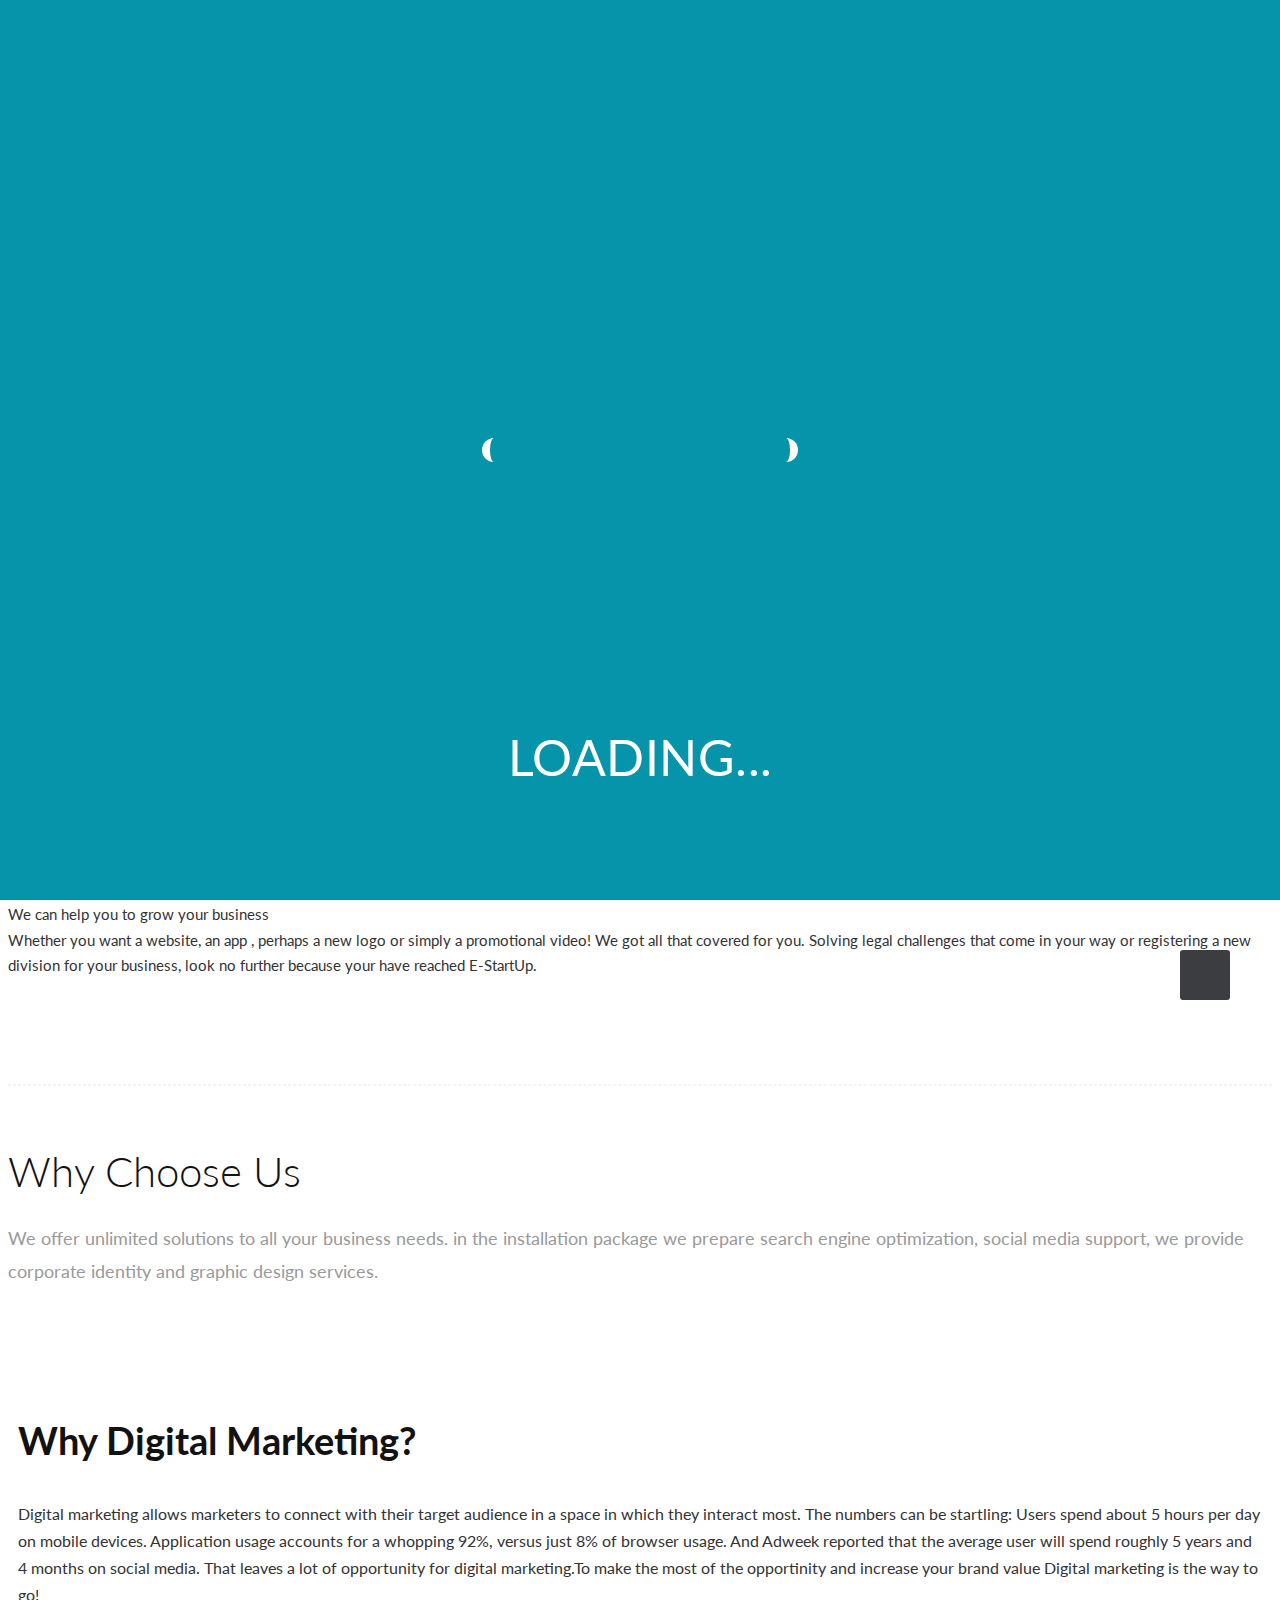
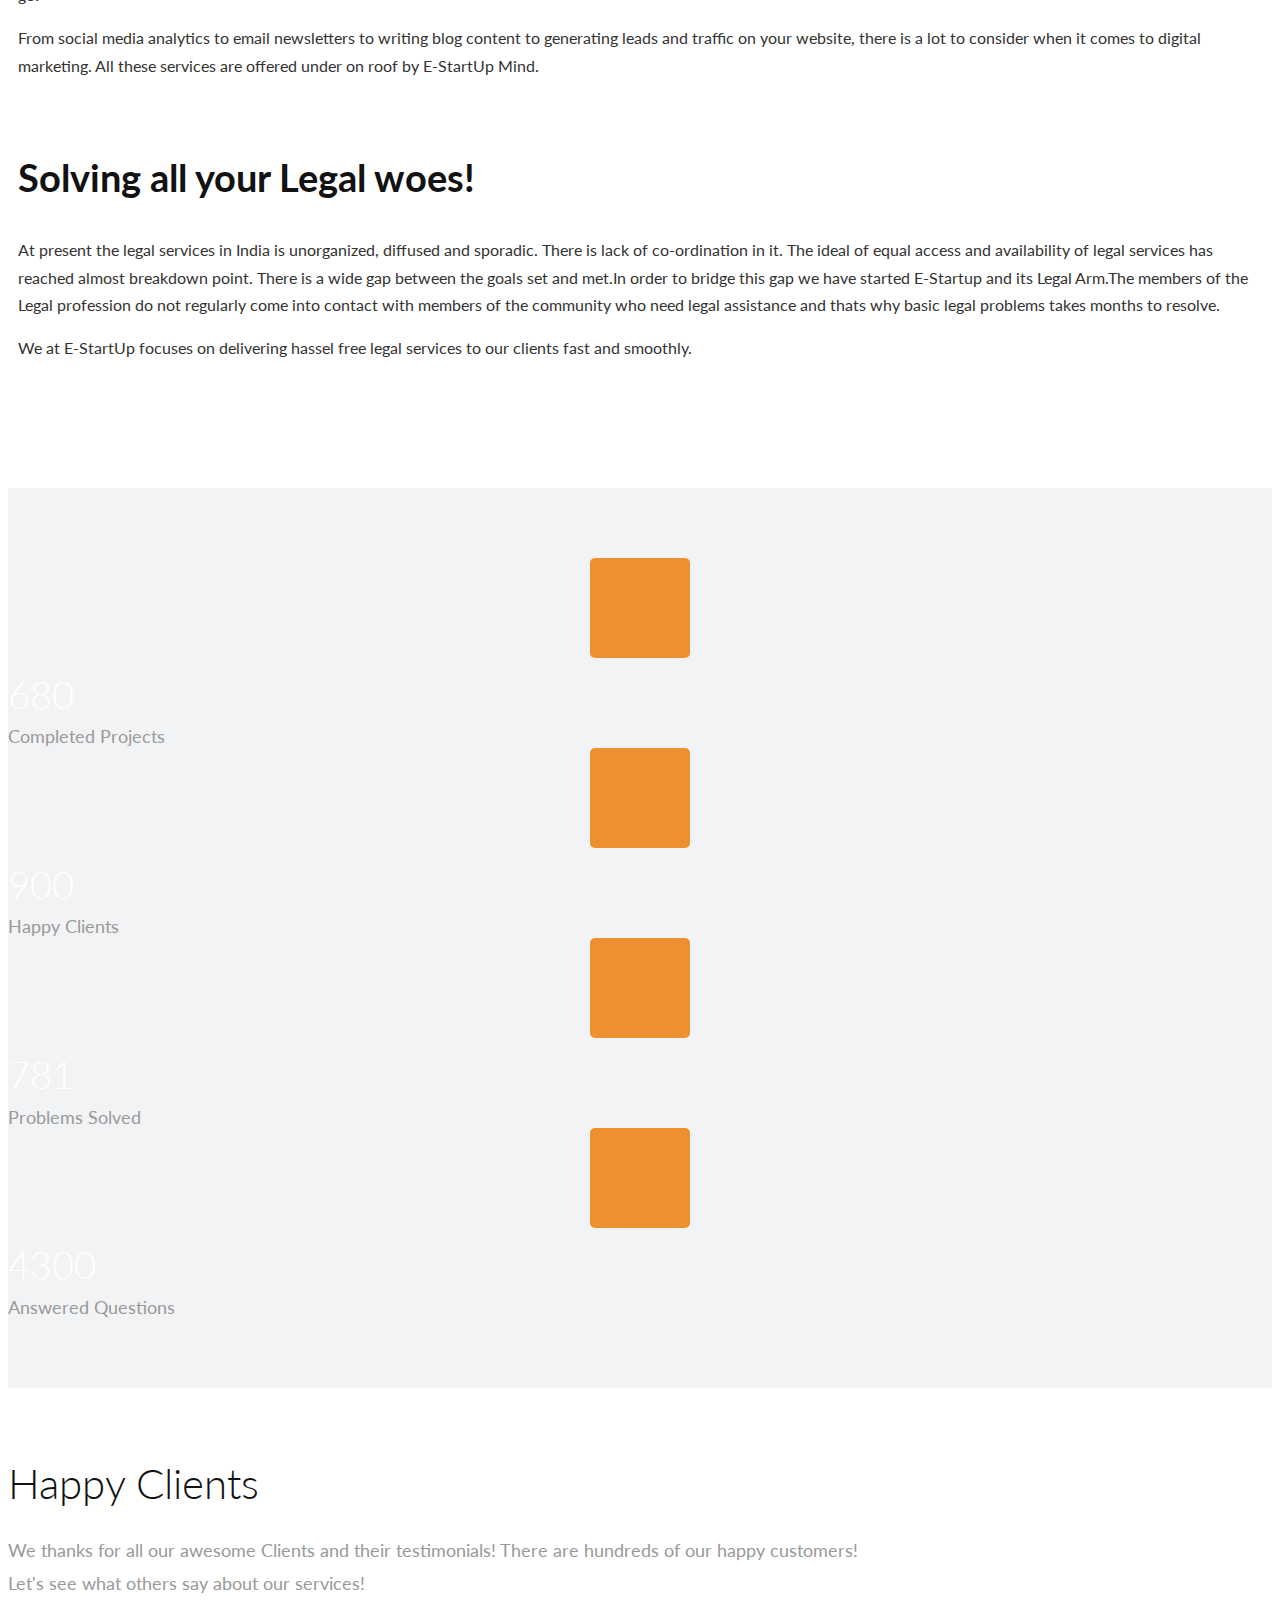
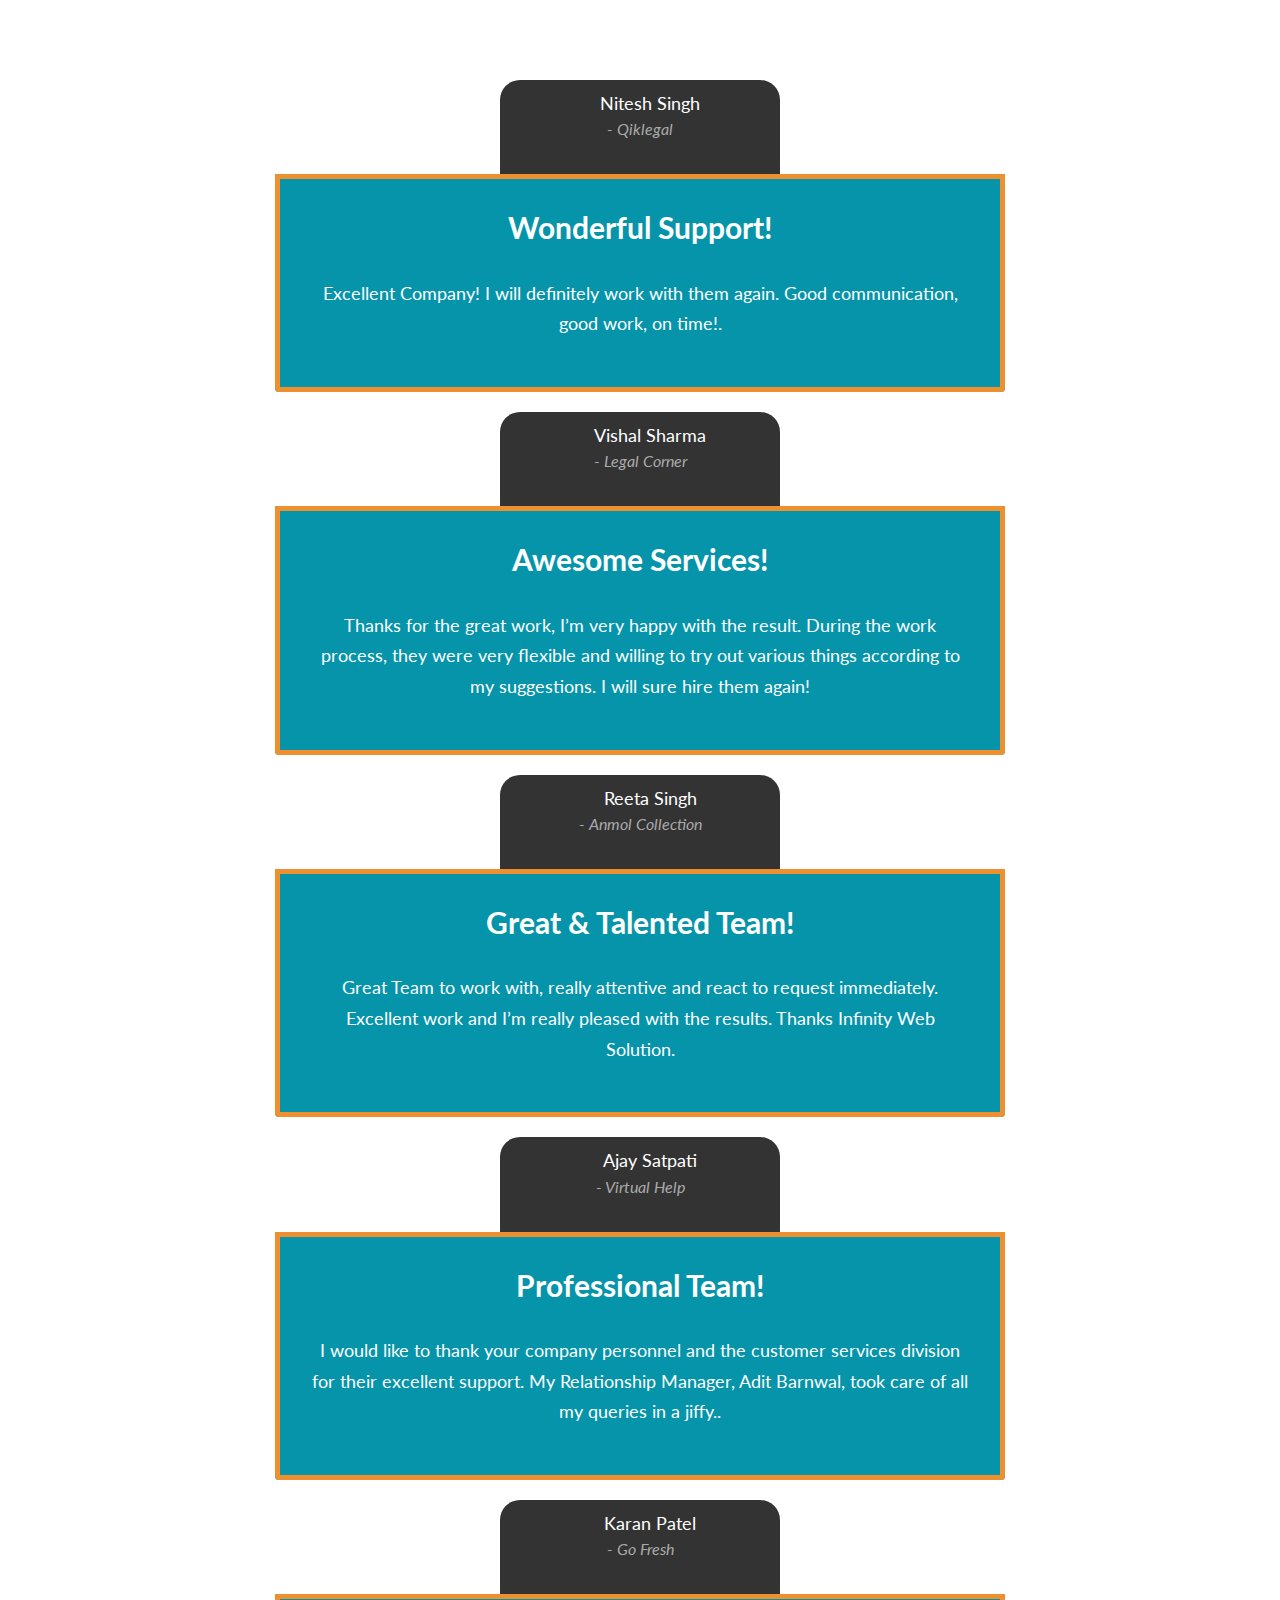
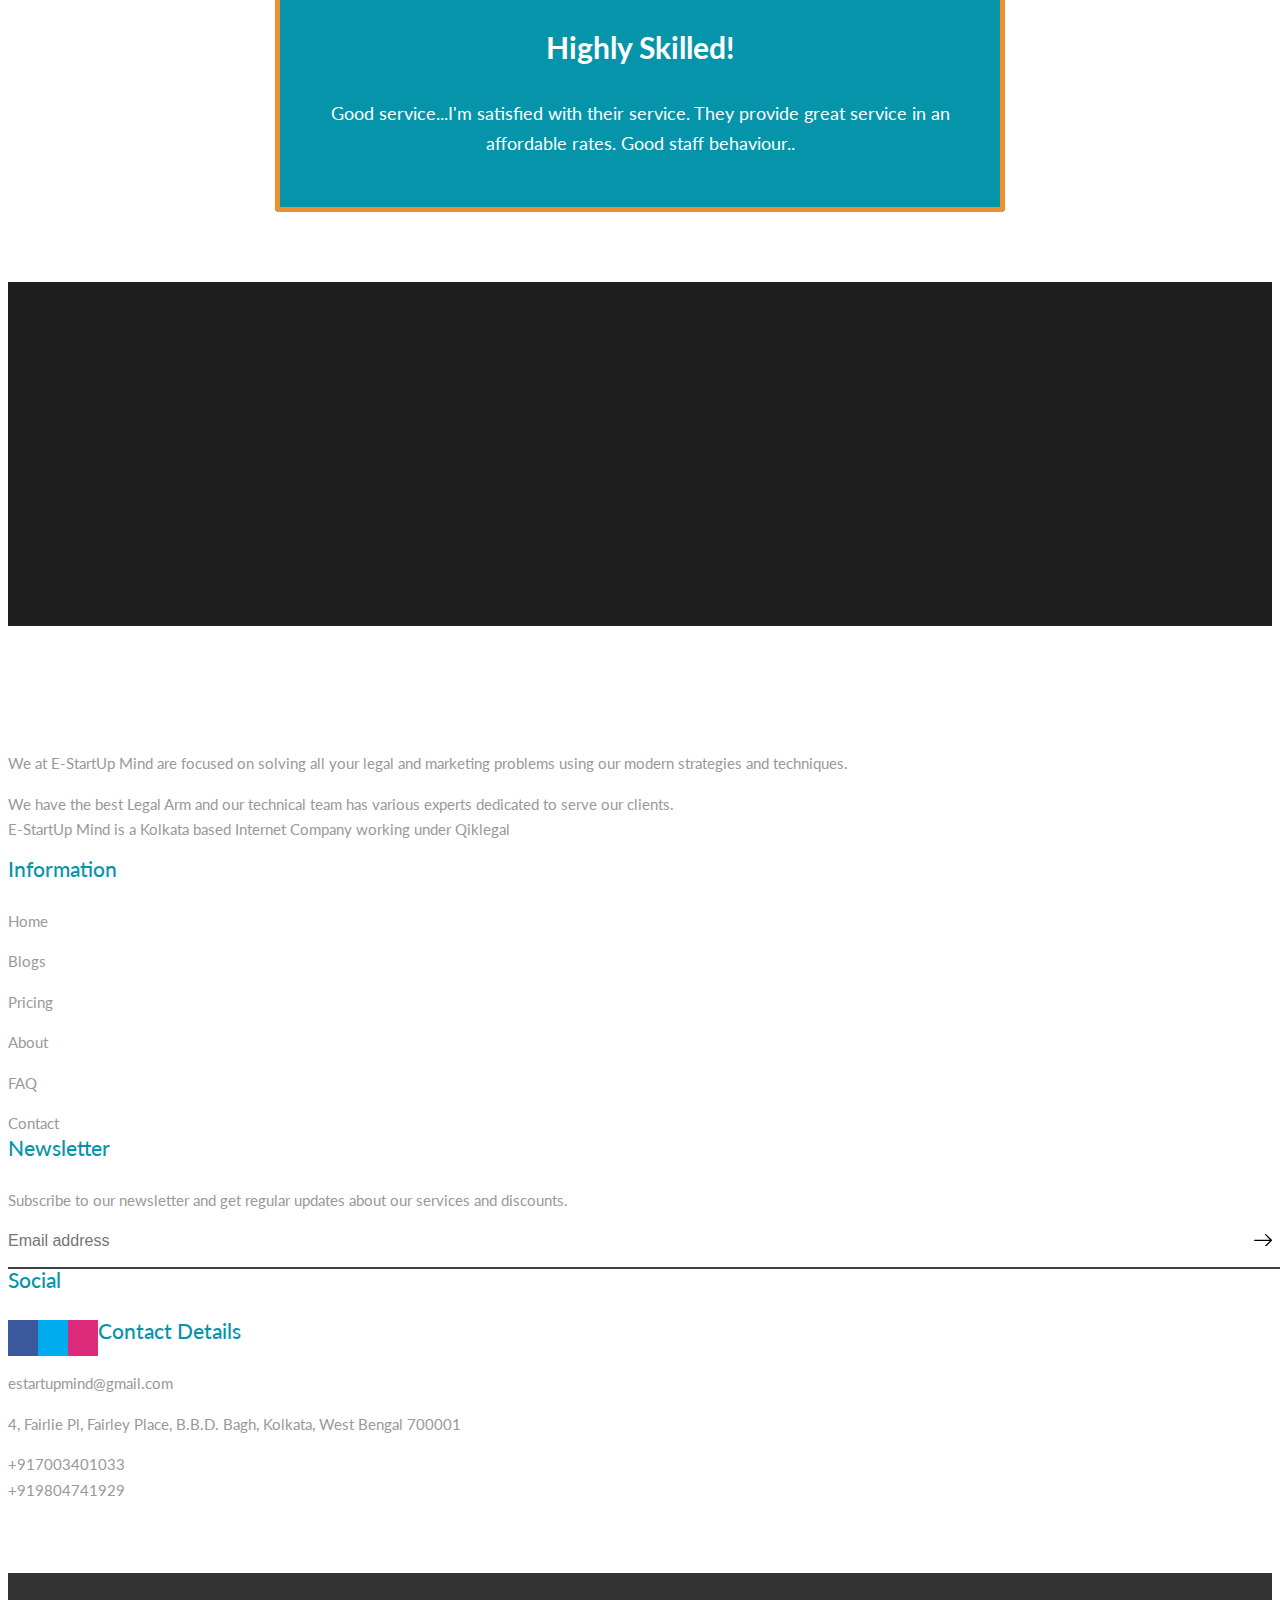
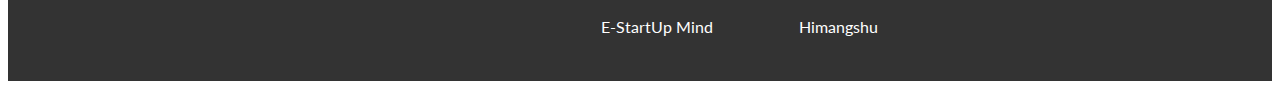
==== index.html @ 3ddae7a9 "Add files via upload" ====
<!DOCTYPE html>
<html lang="en">

    <!-- Basic -->
    <meta charset="utf-8">
    <meta http-equiv="X-UA-Compatible" content="IE=edge">   
   
    <!-- Mobile Metas -->
    <meta name="viewport" content="width=device-width, minimum-scale=1.0, maximum-scale=1.0, user-scalable=no">
 
     <!-- Site Metas -->
    <title>E-StartUp HOME</title>  
    <meta name="keywords" content="">
    <meta name="description" content="">
    <meta name="author" content="">

    <!-- Site Icons -->
    <link rel="shortcut icon" href="images/favicon.ico" type="image/x-icon" />
    <link rel="apple-touch-icon" href="images/apple-touch-icon.png">

    <!-- Bootstrap CSS -->
    <link rel="stylesheet" href="css/bootstrap.min.css">
    <!-- Site CSS -->
    <link rel="stylesheet" href="style.css">
    <!-- ALL VERSION CSS -->
    <link rel="stylesheet" href="css/versions.css">
    <!-- Responsive CSS -->
    <link rel="stylesheet" href="css/responsive.css">
    <!-- Custom CSS -->
    <link rel="stylesheet" href="css/custom.css">
	
	<script src="js/modernizr.custom.79639.js"></script>
    <!--[if lt IE 9]>
      <script src="https://oss.maxcdn.com/libs/html5shiv/3.7.0/html5shiv.js"></script>
      <script src="https://oss.maxcdn.com/libs/respond.js/1.4.2/respond.min.js"></script>
    <![endif]-->

</head>
<body class="seo_version">


	<!-- LOADER -->
	<div id="preloader">
		<div class="loader-wrapper">
			<div class="loader-new">
				<div class="ball"></div>
				<div class="ball"></div>
				<div class="ball"></div>
			</div>
			<div class="text">LOADING...</div>
		</div>
	</div>
	<!-- END LOADER -->
	
	<!-- Start header -->
	<header class="top-navbar">
		<nav class="navbar navbar-expand-lg navbar-light bg-light">
			<div class="container">
				<a class="navbar-brand" href="index.html">
					<img src="images/logo1.png" alt="" />
				</a>
				<button class="navbar-toggler" type="button" data-toggle="collapse" data-target="#navbars-seo" aria-controls="navbars-rs-food" aria-expanded="false" aria-label="Toggle navigation">
				  <span class="navbar-toggler-icon"></span>
				</button>
				<div class="collapse navbar-collapse" id="navbars-seo">
					<ul class="navbar-nav ml-auto">
						<li class="nav-item active"><a class="nav-link" href="index.html">Home</a></li>
						<li class="nav-item"><a class="nav-link" href="about.html">About Us</a></li>
						<li class="nav-item"><a class="nav-link" href="case-study.html">Blog</a></li>
						<li class="nav-item dropdown">
							<a class="nav-link dropdown-toggle" href="#" id="dropdown-a" data-toggle="dropdown">Services </a>
							<div class="dropdown-menu" aria-labelledby="dropdown-a">
								<a class="dropdown-item" href="services.html">Marketing</a>
								<a class="dropdown-item" href="services.html">StartUp Services</a>
								<a class="dropdown-item" href="services.html">Legal Services</a>
								<a class="dropdown-item" href="services.html">Website Development</a>
								<a class="dropdown-item" href="services.html">Social Media Marketing</a>
								<a class="dropdown-item" href="services.html">Ads Campaign</a>
							</div>
						</li>
						<li class="nav-item"><a class="nav-link" href="pricing.html">Pricing</a></li>
						<li class="nav-item"><a class="nav-link" href="contact.html">Contact</a></li>
					</ul>
					<div class="icon-bar-websys">
 						 <a href="tel:+917003401033" title="Call on +91 7003401033" class="phoneside"><i class="fa fa-phone"></i></a>
 						<a href="mailto:estartupmind@gmail.com" title="Email estartupmind@gmail.com" class="emailside"><i class="fa fa-envelope"></i></a>
  						<a href="https://goo.gl/maps/uhn8cLL9LamgjGB37" title="Address and Directions" class="mapside"><i class="fa fa-map-marker"></i></a>
 						 <a href="https://wa.me/917003401033" title="Message on Whatsapp" class="whatsappside"><i class="fa fa-whatsapp"></i></a>
					</div>
				</div>
			</div>
		</nav>
	</header>
	<!-- End header -->
    
    <div id="slider" class="sl-slider-wrapper">

		<div class="sl-slider">
		
			<div class="sl-slide" data-orientation="horizontal" data-slice1-rotation="-25" data-slice2-rotation="-25" data-slice1-scale="2" data-slice2-scale="2">
				<div class="sl-slide-inner">
					<div class="bg-img bg-img-1"></div>
					<h2>E-StartUp Minds </h2>
					<blockquote><p>E-StartUp Minds is an all in one Digital Solutions Company than caters to all the Legal and Startup related needs of an upcoming and budding business. </p>
					<a href="https://wa.me/917003401033" class="bttn-new">Contact Us</a>
					</blockquote>
				</div>
			</div>
			
			<div class="sl-slide" data-orientation="vertical" data-slice1-rotation="10" data-slice2-rotation="-15" data-slice1-scale="1.5" data-slice2-scale="1.5">
				<div class="sl-slide-inner">
					<div class="bg-img bg-img-2"></div>
					<h2>Marketing Services</h2>
					<blockquote><p>Stopping advertising & marketing to save money is like stopping your watch to save time .Since we can only do what time allows and changing with time is how we can grow. Don't wait contact us today only! </p>
					<a href="https://wa.me/917003401033" class="bttn-new">Start Today</a>
					</blockquote>
				</div>
			</div>
			
			<div class="sl-slide" data-orientation="horizontal" data-slice1-rotation="3" data-slice2-rotation="3" data-slice1-scale="2" data-slice2-scale="1">
				<div class="sl-slide-inner">
					<div class="bg-img bg-img-3"></div>
					<h2>Legal Services</h2>
					<blockquote><p>Stuck with some license related issue or simply want to register your company or just want to file your ITR or GST return  </p>
					<a href="https://wa.me/917003401033" class="bttn-new">Start Today</a>
					</blockquote>
				</div>
			</div>
			
			<div class="sl-slide" data-orientation="vertical" data-slice1-rotation="-5" data-slice2-rotation="25" data-slice1-scale="2" data-slice2-scale="1">
				<div class="sl-slide-inner">
					<div class="bg-img bg-img-4"></div>
					<h2>Managing Social Media</h2>
					<blockquote><p>Want to increase sales, boost your online presence, want to have a brand recognition then what are you waiting for contact us today itself!</p>
					<a href="https://wa.me/917003401033" class="bttn-new">Get Started</a>
					</blockquote>
				</div>
			</div>
		</div><!-- /sl-slider -->

		<nav id="nav-dots" class="nav-dots">
			<span class="nav-dot-current"></span>
			<span></span>
			<span></span>
			<span></span>
		</nav>

	</div><!-- /slider-wrapper -->


    <div id="about" class="section wb nopadtop">
        <div class="container">
            <div class="row">
				<div class="col-md-6 m40">
                    <div class="message-box">
                        <h4>An Internet Company</h4>
                        <h2>Welcome to E-StartUp </h2>
                        <p>Let’s discuss about you project<br>Not sure how you can scale your business, stuck on a legal obstacle or just want to increase your online presence? Well we are just a phone call away with cutting edge ideas and positive results backing them. Contact us at E-StartUp and get all your solutions.</p>
						
						<p>We can help you to grow your business<br>Whether you want a website, an app , perhaps a new logo or simply a promotional video! We got all that covered for you. Solving legal challenges that come in your way or registering a new division for your business, look no further because your have reached E-StartUp. </p>
                        
                    </div><!-- end messagebox -->
                </div><!-- end col -->
				
                <div class="col-md-6">
                    <div class="post-media wow fadeIn">
                        <img src="images/about_01.jpg" alt="" class="img-fluid">
                    </div><!-- end media -->
                </div><!-- end col -->
                
            </div><!-- end row -->
			
			
								
			</div>
			
			<hr class="hr1">
			
			<div class="section-title text-center">               
                <h3>Why Choose Us</h3>
                <p class="lead">We offer unlimited solutions to all your business needs. in the installation package we prepare search engine optimization, social media support, we provide corporate identity and graphic design services.</p>
            </div><!-- end title -->
			
			<div class="seo-services row clearfix">
                <div class="col-md-6 col-xs-12">
					<div class="why-img-box">
						<img src="images/why-img-04.jpg" class="img-fluid" alt="" />
					</div>
                </div><!-- end col -->

                <div class="col-md-6 col-xs-12">
					<div class="why-dit">
						<h4>Why Digital Marketing?</h4>
						<p>Digital marketing allows marketers to connect with their target audience in a space in which they interact most. The numbers can be startling: Users spend about 5 hours per day on mobile devices. Application usage accounts for a whopping 92%, versus just 8% of browser usage. And Adweek reported that the average user will spend roughly 5 years and 4 months on social media. That leaves a lot of opportunity for digital marketing.To make the most of the opportinity and increase your brand value Digital marketing is the way to go! </p>
						<p>From social media analytics to email newsletters to writing blog content to generating leads and traffic on your website, there is a lot to consider when it comes to digital marketing. All these services are offered under on roof by E-StartUp Mind. </p>
					</div>
                </div><!-- end col -->
				
				<div class="col-md-6 col-xs-12">
					<div class="why-dit">
						<h4>Solving all your Legal woes!</h4>
						<p>At present the legal services in India is unorganized, diffused and sporadic. There is lack of co-ordination in it. The ideal of equal access and availability of legal services has reached almost breakdown point. There is a wide gap between the goals set and met.In order to bridge this gap we have started E-Startup and its Legal Arm.The members of the Legal profession do not regularly come into contact with members of the community who need legal assistance and thats why basic legal problems takes months to resolve. </p>
						<p>We at E-StartUp focuses on delivering hassel free legal services to our clients fast and smoothly. </p>
					</div>
                </div><!-- end col -->
				
                <div class="col-md-6 col-xs-12">
					<div class="why-img-box">
						<img src="images/why-img-03.jpg" class="img-fluid" alt="" />
					</div>
                </div><!-- end col -->
            </div><!-- end how-its-work -->
        </div><!-- end container -->
    </div><!-- end section -->

    <div class="parallax section lb">
        <div class="container">
            <div class="row text-center stat-wrap">
                <div class="col-md-3 col-sm-6 col-xs-12">
                    <span data-scroll class="global-radius icon_wrap effect-1"><i class="flaticon-briefcase"></i></span>
                    <p class="stat_count">680</p>
                    <h3>Completed Projects</h3>
                </div><!-- end col -->

                <div class="col-md-3 col-sm-6 col-xs-12">
                    <span data-scroll class="global-radius icon_wrap effect-1"><i class="flaticon-happy"></i></span>
                    <p class="stat_count">900</p>
                    <h3>Happy Clients</h3>
                </div><!-- end col -->

                <div class="col-md-3 col-sm-6 col-xs-12">
                    <span data-scroll class="global-radius icon_wrap effect-1"><i class="flaticon-idea"></i></span>
                    <p class="stat_count">781</p>
                    <h3>Problems Solved</h3>
                </div><!-- end col -->

                <div class="col-md-3 col-sm-6 col-xs-12">
                    <span data-scroll class="global-radius icon_wrap effect-1"><i class="flaticon-customer-service"></i></span>
                    <p class="stat_count">4300</p>
                    <h3>Answered Questions</h3>
                </div><!-- end col -->
            </div><!-- end row -->
        </div><!-- end container -->
    </div><!-- end section -->

    

    <div id="testimonials" class="section wb">
        <div class="container">
            <div class="section-title text-center">
                <h3>Happy Clients</h3>
                <p class="lead">We thanks for all our awesome Clients and their  testimonials! There are hundreds of our happy customers! <br>Let's see what others say about our services!</p>
            </div><!-- end title -->

            <div class="row">
                <div class="col-md-12 col-sm-12">
                    <div class="testi-carousel owl-carousel owl-theme">
                        <div class="testimonial clearfix">
							<div class="testi-meta">
                                <img src="images/testi_01.png" alt="" class="img-fluid alignleft">
                                <h4>Nitesh Singh <small>- Qiklegal</small></h4>
                            </div>
							<!-- end testi-meta -->
                            <div class="desc">
                                <h3><i class="fa fa-quote-left"></i> Wonderful Support! <i class="fa fa-quote-right"></i></h3>
                               <p>Excellent Company! I will definitely work with them again. Good communication, good work, on time!.</p>
                            </div>
                        </div>
                        <!-- end testimonial -->

                        <div class="testimonial clearfix">
							<div class="testi-meta">
                                <img src="images/testi_02.png" alt="" class="img-fluid alignleft">
                                <h4>Vishal Sharma <small>- Legal Corner</small></h4>
                            </div>
                            <!-- end testi-meta -->
                            <div class="desc">
                                <h3><i class="fa fa-quote-left"></i> Awesome Services! <i class="fa fa-quote-right"></i></h3>
                                <p>Thanks for the great work, I’m very happy with the result. During the work process, they were very flexible and willing to try out various things according to my suggestions. I will sure hire them again!</p>
                            </div>
                        </div>
                        <!-- end testimonial -->

                        <div class="testimonial clearfix">
							<div class="testi-meta">
                                <img src="images/testi_03.png" alt="" class="img-fluid alignleft">
                                <h4>Reeta Singh <small>- Anmol Collection</small></h4>
                            </div>
                            <!-- end testi-meta -->
                            <div class="desc">
                                <h3><i class="fa fa-quote-left"></i> Great & Talented Team! <i class="fa fa-quote-right"></i></h3>
                                <p>Great Team to work with, really attentive and react to request immediately. Excellent work and I’m really pleased with the results. Thanks Infinity Web Solution. </p>
                            </div>
                        </div>
                        <!-- end testimonial -->

                        <div class="testimonial clearfix">
							<div class="testi-meta">
                                <img src="images/testi_02.png" alt="" class="img-fluid alignleft">
                                <h4>Ajay Satpati <small>- Virtual Help</small></h4>
                            </div>
                            <!-- end testi-meta -->
                            <div class="desc">
                                <h3><i class="fa fa-quote-left"></i> Professional Team! <i class="fa fa-quote-right"></i></h3>
                                <p>I would like to thank your company personnel and the customer services division for their excellent support. My Relationship Manager, Adit Barnwal, took care of all my queries in a jiffy..</p>
                            </div>
                        </div>
                        <!-- end testimonial -->

                        <div class="testimonial clearfix">
							<div class="testi-meta">
                                <img src="images/testij_01.png" alt="" class="img-fluid alignleft">
                                <h4>Karan Patel <small>- Go Fresh</small></h4>
                            </div>
                            <!-- end testi-meta -->
                            <div class="desc">
                                <h3><i class="fa fa-quote-left"></i> Highly Skilled! <i class="fa fa-quote-right"></i></h3>
                                <p>Good service...I'm satisfied with their service. They provide great service in an affordable rates. Good staff behaviour..
                             </p>
                            </div>
                        </div><!-- end testimonial -->
                    </div><!-- end carousel -->
                </div><!-- end col -->
            </div><!-- end row -->
        </div><!-- end container -->
    </div><!-- end section -->

    <div id="support" class="section db">
        <div class="container">
            <div class="row">
                <div id="logo-carousel" class="owl-carousel">
					<div> <img src="images/logo_01.png" alt=""> </div>
					<div> <img src="images/logo_02.png" alt=""> </div>
					<div> <img src="images/logo_03.png" alt=""> </div>
					<div> <img src="images/logo_04.png" alt=""> </div>
					<div> <img src="images/logo_05.png" alt=""> </div>
					<div> <img src="images/logo_06.png" alt=""> </div>
					<div> <img src="images/logo_01.png" alt=""> </div>
					<div> <img src="images/logo_02.png" alt=""> </div>
				</div>
            </div><!-- end row -->
        </div><!-- end container -->
    </div><!-- end section -->
	
	<footer class="footer">
        <div class="container">
            <div class="row">
                <div class="col-lg-4 col-md-6 col-xs-12">
                    <div class="widget clearfix">
                        <div class="widget-title">
                            <img src="images/logo123.png" alt="">
                        </div>
                        <p>We at E-StartUp Mind are focused on solving all your legal and marketing problems using our modern strategies and techniques.</p>
                        <p>We have the best Legal Arm and our technical team has various experts dedicated to serve our clients.<br>E-StartUp Mind is a Kolkata based Internet Company working under Qiklegal </p>
                    </div><!-- end clearfix -->
                </div><!-- end col -->
				
				<div class="col-lg-2 col-md-6 col-xs-12">
                    <div class="widget clearfix">
                        <div class="widget-title">
                            <h3>Information</h3>
                        </div>
                        <ul class="footer-links">
                            <li><a href="#">Home</a></li>
                             <li><a href="case-study.html">Blogs</a></li>
                            <li><a href="pricing.html">Pricing</a></li>
							<li><a href="about.html">About</a></li>
							<li><a href="https://wa.me/917003401033">FAQ</a></li>
							<li><a href="contact.html">Contact</a></li>
                        </ul><!-- end links -->
                    </div><!-- end clearfix -->
                </div><!-- end col -->

                <div class="col-lg-3 col-md-6 col-xs-12">
                    <div class="widget clearfix">
						<div class="widget-title">
							<h3>Newsletter</h3>
						</div>
						<p>Subscribe to our newsletter and get regular updates about our services and discounts.</p>
						<div class="news-box">
							<form action="#" method="post">
								<div class="form-group">
									<input class="form-control" placeholder="Email address" type="email">
									<button type="submit">
										<svg id="Layer_11" data-name="Layer 11" xmlns="http://www.w3.org/2000/svg" viewBox="0 0 25.19 17.71">
											<path class="cls-1" d="M311,387.93a.89.89,0,0,0-1.27,1.26l6.44,6.44H295a.89.89,0,0,0-.89.89.9.9,0,0,0,.89.9h21.24l-6.44,6.42a.91.91,0,0,0,0,1.27.89.89,0,0,0,1.27,0l8-8a.87.87,0,0,0,0-1.25Z" transform="translate(-294.08 -387.67)"></path> </svg>
									</button>
								</div>
							</form>
						</div>
						
                        <div class="widget-title">
                            <h3>Social</h3>
                        </div>
                        <ul class="footer-links social-md">
                            <li><a class="fb btn-a" title="Facebook" data-tippy-animation="scale" href="https://www.facebook.com/estartupmind"><i class="fa fa-facebook"></i></a></li>
                            <li><a class="tw btn-a" title="Twitter" data-tippy-animation="scale" href="https://twitter.com/?lang=en"><i class="fa fa-twitter"></i> </a></li>
                            <li><a class="pi btn-a" title="Instagram" data-tippy-animation="scale" href="https://www.instagram.com/e_startupmind/"><i class="fa fa-instagram"></i> </a></li>

                        </ul><!-- end links -->
                    </div><!-- end clearfix -->
                </div><!-- end col -->
				
				<div class="col-lg-3 col-md-6 col-xs-12">
                    <div class="widget clearfix">
                        <div class="widget-title">
                            <h3>Contact Details</h3>
                        </div>

                        <ul class="footer-links">
                            <li><a href="mailto:estartupmind@gmail.com">estartupmind@gmail.com</a></li>
                            <li>4, Fairlie Pl, Fairley Place, B.B.D. Bagh, Kolkata, West Bengal 700001</li>
                            <li>+917003401033 <br> +919804741929 </li>
                        </ul><!-- end links -->
                    </div><!-- end clearfix -->
                </div><!-- end col -->
				
            </div><!-- end row -->
        </div><!-- end container -->
    </footer><!-- end footer -->
	
    <div class="copyrights">
        <div class="container">
            <div class="footer-distributed">
                <div class="footer-left">
                    <p class="footer-company-name">All Rights Reserved. &copy; 2021 <a href="#">E-StartUp Mind</a> Design By : <a href="#">Himangshu</a></p>
                </div>
            </div>
        </div><!-- end container -->
    </div><!-- end copyrights -->

    <a href="#" id="scroll-to-top" class="dmtop global-radius"><i class="fa fa-angle-up"></i></a>

    <!-- ALL JS FILES -->
    <script src="js/all.js"></script>
    <!-- ALL PLUGINS -->
	<script src="js/tippy.all.min.js"></script>
    <script src="js/custom.js"></script>
	
	<script src="js/jquery.ba-cond.min.js"></script>
	<script src="js/jquery.slitslider.js"></script>
	<script type="text/javascript">	
			$(function() {
			
				var Page = (function() {

					var $nav = $( '#nav-dots > span' ),
						slitslider = $( '#slider' ).slitslider( {
							onBeforeChange : function( slide, pos ) {

								$nav.removeClass( 'nav-dot-current' );
								$nav.eq( pos ).addClass( 'nav-dot-current' );

							}
						} ),

						init = function() {

							initEvents();
							
						},
						initEvents = function() {

							$nav.each( function( i ) {
							
								$( this ).on( 'click', function( event ) {
									
									var $dot = $( this );
									
									if( !slitslider.isActive() ) {

										$nav.removeClass( 'nav-dot-current' );
										$dot.addClass( 'nav-dot-current' );
									
									}
									
									slitslider.jump( i + 1 );
									return false;
								
								} );
								
							} );

						};

						return { init : init };

				})();

				Page.init();
			
			});
		</script>
		
		<script>
			tippy('.btn-a')
		</script>


</body>
</html>
---- style.css ----
/*------------------------------------------------------------------
    Version: 1.0
-------------------------------------------------------------------*/


/*------------------------------------------------------------------
    [Table of contents]

    1. IMPORT FONTS
    2. IMPORT FILES
    3. SKELETON
    4. WP CORE
    5. HEADER
    6. SECTIONS
    7. SECTIONS
    8. PORTFOLIO
    9. TESTIMONIALS
    10. PRICING TABLES
    11. ICON BOXES
    12. MESSAGE BOXES
    13. FEATURES
    14. CONTACT
    15. FOOTER
    16. MISC
    17. BUTTONS
-------------------------------------------------------------------*/


/*------------------------------------------------------------------
    IMPORT FONTS
-------------------------------------------------------------------*/

@import url('https://fonts.googleapis.com/css?family=Lato:300,400,700,900');

/*------------------------------------------------------------------
    IMPORT FILES
-------------------------------------------------------------------*/

@import url(css/animate.css);
@import url(css/flaticon.css);
@import url(css/prettyPhoto.css);
@import url(css/owl.carousel.css);
@import url(css/slit-custom.css);
@import url(css/tippy.css);
@import url(css/font-awesome.min.css);

/*------------------------------------------------------------------
    SKELETON
-------------------------------------------------------------------*/

body {
    color: #333333;
    font-size: 15px;
    font-family: 'Lato', sans-serif;
    line-height: 1.7;
}

body.demos .section {
    background: url(images/bg.png) repeat top center #f2f3f5;
}

body.demos .section-title img {
    max-width: 280px;
    display: block;
    margin: 10px auto;
}

body.demos .service-widget h3 {
    border-bottom: 1px solid #ededed;
    font-size: 18px;
    padding: 20px 0;
    background-color: #ffffff;
}

body.demos .service-widget {
    margin: 0 0 30px;
    padding: 30px;
    background-color: #fff
}

body.demos .container-fluid {
    max-width: 1080px
}

a {
    color: #1f1f1f;
    text-decoration: none !important;
    outline: none !important;
    -webkit-transition: all .3s ease-in-out;
    -moz-transition: all .3s ease-in-out;
    -ms-transition: all .3s ease-in-out;
    -o-transition: all .3s ease-in-out;
    transition: all .3s ease-in-out;
}

h1,
h2,
h3,
h4,
h5,
h6 {
    letter-spacing: 0;
    font-weight: normal;
    position: relative;
    padding: 0 0 10px 0;
    font-weight: normal;
    line-height: 120% !important;
    color: #121212;
    margin: 0
}

h1 {
    font-size: 24px
}

h2 {
    font-size: 22px
}

h3 {
    font-size: 18px
}

h4 {
    font-size: 16px
}

h5 {
    font-size: 14px
}

h6 {
    font-size: 13px
}

h1 a,
h2 a,
h3 a,
h4 a,
h5 a,
h6 a {
    color: #212121;
    text-decoration: none!important;
    opacity: 1
}

h1 a:hover,
h2 a:hover,
h3 a:hover,
h4 a:hover,
h5 a:hover,
h6 a:hover {
    opacity: .8
}

a {
    color: #1f1f1f;
    text-decoration: none;
    outline: none;
}

a,
.btn {
    text-decoration: none !important;
    outline: none !important;
    -webkit-transition: all .3s ease-in-out;
    -moz-transition: all .3s ease-in-out;
    -ms-transition: all .3s ease-in-out;
    -o-transition: all .3s ease-in-out;
    transition: all .3s ease-in-out;
}

.btn-custom {
    margin-top: 20px;
    background-color: transparent !important;
    border: 2px solid #ddd;
    padding: 12px 40px;
    font-size: 16px;
}

.lead {
    font-size: 18px;
    line-height: 30px;
    color: #767676;
    margin: 0;
    padding: 0;
}

blockquote {
    margin: 20px 0 20px;
    padding: 30px;
}

ul, li, ol{
	margin: 0px;
	padding: 0px;
	list-style: none;
}


/*------------------------------------------------------------------
    WP CORE
-------------------------------------------------------------------*/

.first {
    clear: both
}

.last {
    margin-right: 0
}

.alignnone {
    margin: 5px 20px 20px 0;
}

.aligncenter,
div.aligncenter {
    display: block;
    margin: 5px auto 5px auto;
}

.alignright {
    float: right;
    margin: 10px 0 20px 20px;
}

.alignleft {
    float: left;
    margin: 10px 20px 20px 0;
}

a img.alignright {
    float: right;
    margin: 10px 0 20px 20px;
}

a img.alignnone {
    margin: 10px 20px 20px 0;
}

a img.alignleft {
    float: left;
    margin: 10px 20px 20px 0;
}

a img.aligncenter {
    display: block;
    margin-left: auto;
    margin-right: auto
}

.wp-caption {
    background: #fff;
    border: 1px solid #f0f0f0;
    max-width: 96%;
    /* Image does not overflow the content area */
    padding: 5px 3px 10px;
    text-align: center;
}

.wp-caption.alignnone {
    margin: 5px 20px 20px 0;
}

.wp-caption.alignleft {
    margin: 5px 20px 20px 0;
}

.wp-caption.alignright {
    margin: 5px 0 20px 20px;
}

.wp-caption img {
    border: 0 none;
    height: auto;
    margin: 0;
    max-width: 98.5%;
    padding: 0;
    width: auto;
}

.wp-caption p.wp-caption-text {
    font-size: 11px;
    line-height: 17px;
    margin: 0;
    padding: 0 4px 5px;
}


/* Text meant only for screen readers. */

.screen-reader-text {
    clip: rect(1px, 1px, 1px, 1px);
    position: absolute !important;
    height: 1px;
    width: 1px;
    overflow: hidden;
}

.screen-reader-text:focus {
    background-color: #f1f1f1;
    border-radius: 3px;
    box-shadow: 0 0 2px 2px rgba(0, 0, 0, 0.6);
    clip: auto !important;
    color: #21759b;
    display: block;
    font-size: 14px;
    font-size: 0.875rem;
    font-weight: bold;
    height: auto;
    left: 5px;
    line-height: normal;
    padding: 15px 23px 14px;
    text-decoration: none;
    top: 5px;
    width: auto;
    z-index: 100000;
    /* Above WP toolbar. */
}

/*------------------------------------------------------------------
    Preloader
-------------------------------------------------------------------*/

.loader-wrapper {
  position: fixed;
  width: 100%;
  height: 100%;
  z-index: 100;
  background-color: #0594a9;
}

.loader-wrapper .text {
  position: absolute;
  bottom: 0;
  left: 50%;
  -webkit-transform: translateX(-50%);
  -ms-transform: translateX(-50%);
  transform: translateX(-50%);
  margin: 0 0 100px;
  color: rgba(255, 255, 255);
  text-transform: uppercase;
  font-size: 50px;
  font-family: 'Lato', sans-serif;
  letter-spacing: .5px;
}

.loader-new {
  position: absolute;
  top: 50%;
  left: 50%;
  -webkit-transform: translate(-50%, -50%);
  -ms-transform: translate(-50%, -50%);
  transform: translate(-50%, -50%);
  width: 300px;
  height: 24px;
  border-left: 8px solid #fff;
  border-right: 8px solid #fff;
  overflow: hidden;
  border-radius: 100px;
}

.loader-new .ball {
  height: 8px;
  width: 0;
  background: white;
  position: relative;
  margin: 0;
}

.loader-new .ball:nth-child(1) {
  -webkit-animation: ball 2s ease-in-out infinite;
  animation: ball 2s ease-in-out infinite;
}

.loader-new .ball:nth-child(2) {
  -webkit-animation: ball 2s ease-in-out .1s infinite;
  animation: ball 2s ease-in-out .1s infinite;
}

.loader-new .ball:nth-child(3) {
  -webkit-animation: ball 2s ease-in-out .2s infinite;
  animation: ball 2s ease-in-out .2s infinite;
}

@-webkit-keyframes ball {
  0% {
    left: 0;
    width: 0px;
  }
  25% {
    left: 0;
    width: 300px;
  }
  50% {
    left: 300px;
    width: 0px;
  }
  75% {
    left: 0;
    width: 300px;
  }
  100% {
    left: 0;
    width: 0px;
  }
}

@keyframes ball {
  0% {
    left: 0;
    width: 0px;
  }
  25% {
    left: 0;
    width: 300px;
  }
  50% {
    left: 300px;
    width: 0px;
  }
  75% {
    left: 0;
    width: 300px;
  }
  100% {
    left: 0;
    width: 0px;
  }
}


/*------------------------------------------------------------------
    HEADER
-------------------------------------------------------------------*/

.top-navbar .bg-light{
	padding-top: 15px;
	padding-bottom: 15px;
	box-shadow: 0 0 18px 0 rgba(0,0,0,.12);
}

.top-navbar .navbar-expand-lg .navbar-nav{
	background: #0594a9;
	border-radius: 5px;
}


.top-navbar .navbar-light .navbar-nav .nav-item{
	position: relative;
}
.top-navbar .navbar-light .navbar-nav .nav-link{
	padding: 10px 18px;
	color: #ffffff;
	position: relative;
}

.top-navbar .navbar-light .navbar-nav .nav-item::before{
	position: absolute;
	content: '';
	left: 0px;
	top: 0px;
	width: 100%;
	height: 0%;
	display: block;
	opacity: 0;
	border-radius: 5px;
	background-color: #000000;
	-webkit-transition: all 700ms ease;
	-ms-transition: all 700ms ease;
	-o-transition: all 700ms ease;
	transition: all 700ms ease;
}

.top-navbar .navbar-light .navbar-nav .nav-item.active::before{
	opacity: 1;
	height: 100%;
}

.top-navbar .navbar-light .navbar-nav .nav-item:hover::before{
	opacity: 1;
	height: 100%;
}

.top-navbar .navbar-light .navbar-nav li .dropdown-menu{
	box-shadow: 0 2px 12px 0 rgba(0,0,0,.12);
	border: none;
	border-radius: 5px;
	margin: 0px;
}

.top-navbar.fixed-menu .bg-light{
	position: fixed;
	top: 0;
	width: 100%;
	z-index: 9999;
	visibility: visible;
	transform: translate(0,0) scale(1);
	transition: .3s;
}



/*------------------------------------------------------------------
    SECTIONS
-------------------------------------------------------------------*/


.sl-slider-wrapper {
	width: 800px;
	height: 400px;
	margin: 0 auto;
	position: relative;
	overflow: hidden;
}

.sl-slider {
	position: absolute;
	top: 0;
	left: 0;
}

/* Slide wrapper and slides */

.sl-slide,
.sl-slides-wrapper,
.sl-slide-inner {
	position: absolute;
	width: 100%;
	height: 100%;
	top: 0;
	left: 0;
} 

.sl-slide {
	z-index: 1;
}

/* The duplicate parts/slices */

.sl-content-slice {
	overflow: hidden;
	position: absolute;
	-webkit-box-sizing: content-box;
	-moz-box-sizing: content-box;
	box-sizing: content-box;
	background: #fff;
	-webkit-backface-visibility: hidden;
	-moz-backface-visibility: hidden;
	-o-backface-visibility: hidden;
	-ms-backface-visibility: hidden;
	backface-visibility: hidden;
	opacity : 1;
}

/* Horizontal slice */

.sl-slide-horizontal .sl-content-slice {
	width: 100%;
	height: 50%;
	left: -200px;
	-webkit-transform: translateY(0%) scale(1);
	-moz-transform: translateY(0%) scale(1);
	-o-transform: translateY(0%) scale(1);
	-ms-transform: translateY(0%) scale(1);
	transform: translateY(0%) scale(1);
}

.sl-slide-horizontal .sl-content-slice:first-child {
	top: -200px;
	padding: 200px 200px 0px 200px;
}

.sl-slide-horizontal .sl-content-slice:nth-child(2) {
	top: 50%;
	padding: 0px 200px 200px 200px;
}

/* Vertical slice */

.sl-slide-vertical .sl-content-slice {
	width: 50%;
	height: 100%;
	top: -200px;
	-webkit-transform: translateX(0%) scale(1);
	-moz-transform: translateX(0%) scale(1);
	-o-transform: translateX(0%) scale(1);
	-ms-transform: translateX(0%) scale(1);
	transform: translateX(0%) scale(1);
}

.sl-slide-vertical .sl-content-slice:first-child {
	left: -200px;
	padding: 200px 0px 200px 200px;
}

.sl-slide-vertical .sl-content-slice:nth-child(2) {
	left: 50%;
	padding: 200px 200px 200px 0px;
}

/* Content wrapper */
/* Width and height is set dynamically */
.sl-content-wrapper {
	position: absolute;
}

.sl-content {
	width: 100%;
	height: 100%;
	background: #fff;
	position: relative;
}

.sl-content::before{
	content: "";
	position: absolute;
	background: rgba(0,0,0,0.5);
	height: 100%;
	width: 100%;
	left: 0px;
	top: 0px;
	z-index: 1;
}

/* Default styles for background colors */
.sl-slide-horizontal .sl-slide-inner {
	background: #ddd;
}

.sl-slide-vertical .sl-slide-inner {
	background: #ccc;
}


a.bttn-new {
  color: #ffffff;
  text-decoration: none;
  -webkit-transition: 0.3s all ease;
  transition: 0.3s ease all;
}
a.bttn-new:hover {
  color: #333333;
}
a.bttn-new:focus {
  color: #333333;
}


.bttn-new {
  font-size: 18px;
  letter-spacing: 2px;
  text-transform: uppercase;
  display: inline-block;
  text-align: center;
  width: 270px;
  font-weight: bold;
  padding: 14px 0px;
  border: 3px solid #ffffff;
  border-radius: 2px;
  position: relative;
  box-shadow: 0 2px 10px rgba(0, 0, 0, 0.16), 0 3px 6px rgba(0, 0, 0, 0.1);
}
.bttn-new:before {
  -webkit-transition: 0.5s all ease;
  transition: 0.5s all ease;
  position: absolute;
  top: 0;
  left: 50%;
  right: 50%;
  bottom: 0;
  opacity: 0;
  content: '';
  background-color: #ffffff;
  z-index: -2;
}
.bttn-new:hover:before {
  -webkit-transition: 0.5s all ease;
  transition: 0.5s all ease;
  left: 0;
  right: 0;
  opacity: 1;
}
.bttn-new:focus:before {
  transition: 0.5s all ease;
  left: 0;
  right: 0;
  opacity: 1;
}


.seo_version .sl-slider blockquote p{
	font-size: 22px;
}



.parallax {
    background-attachment: fixed;
    background-size: cover;
    height: 100%;
    padding: 120px 0;
    position: relative;
    width: 100%;
}

.parallax.parallax-off {
    background-attachment: scroll !important;
    display: block;
    height: 100%;
    min-height: 100%;
    overflow: hidden;
    position: relative;
    background-position: center center;
    vertical-align: sub;
    width: 100%;
    z-index: 2;
}

.no-scroll-xy {
    overflow: hidden !important;
    -webkit-transition: all .4s ease-in-out;
    -moz-transition: all .4s ease-in-out;
    -ms-transition: all .4s ease-in-out;
    -o-transition: all .4s ease-in-out;
    transition: all .4s ease-in-out;
}

.section {
    display: block;
    position: relative;
    overflow: hidden;
    padding: 70px 0;
}

.noover {
    overflow: visible;
}

.noover .btn-dark {
    border: 0 !important;
}

.nopad {
    padding: 0;
}

.section.wb {
    background-color: #ffffff;
}

.section.lb {
    background-color: #f2f3f5;
}

.section.db {
    background-color: #1f1f1f;
}

.section.color1 {
    background-color: #448AFF;
}

.first-section {
    display: block;
    position: relative;
    overflow: hidden;
    padding: 16em 0 13em;
}

.first-section h2 {
    color: #ffffff;
    font-size: 68px;
    font-weight: 300;
    text-transform: capitalize;
    display: block;
    margin: 0;
    padding: 0 0 30px;
    position: relative;
}

.first-section .lead {
    font-size: 21px;
    font-weight: 300;
    padding: 0 0 40px;
    margin: 0;
    line-height: inherit;
    color: #ffffff;
}

.macbookright {
    width: 980px;
    position: absolute;
    right: -15%;
    bottom: -6%;
}

.section-title {
    display: block;
    position: relative;
    margin-bottom: 60px;
}

.section-title p {
    color: #999;
    font-weight: 400;
    font-size: 18px;
    line-height: 33px;
    margin: 0;
}

.section-title h3 {
    font-size: 42px;
    font-weight: 300;
    line-height: 62px;
    margin: 0 0 25px;
    padding: 0;
    text-transform: none;
}

.section.colorsection p,
.section.colorsection h3,
.section.db h3 {
    color: #ffffff;
}


body.seo_version .btn-light.ban-btn{
	padding: 13px 40px;
	font-size: 18px;
	border: 2px solid #ffffff;
	color: #ffffff;
	background-color: #121212;
}

.who{
	padding: 15px 10px;
	box-shadow: 0 0 15px rgba(0,0,0,0.14);
}

.progress-bar-success{
	background: #0594a9;
	box-shadow: none;
}

.owl-services-seo .text-center{
	padding: 70px;
}

.vission-and-mission {
	margin-top: 50px;
}
.nav-pills {
    border: 1px solid #e1e1e1;
}
.nav-pills > li {
    width: 50%;
    padding: 10px;
    float: left;
    margin: 0 !important;
}

.vission-and-mission .nav-pills > li > a.active {
    border: none;
    background: #0594a9;
    color: #ffffff;
}

.vission-and-mission .nav-pills > li > a{
	    padding: 12px 15px;
}

.box-inner-m{
	padding: 20px;
}


.why-dit{
	padding: 15px 10px;
}

.why-dit h4{
	font-weight: bold;
	font-size: 38px;
	line-height: 1;
	margin: 0;
	padding: 30px 0 20px;
}

.why-dit p{
	font-size: 16px;
}

/*------------------------------------------------------------------
    PORTFOLIO
-------------------------------------------------------------------*/

.item-h2,
.item-h1 {
    height: 100% !important;
    height: auto !important;
}

.isotope-item {
    z-index: 2;
    padding: 0;
}

.isotope-hidden.isotope-item {
    pointer-events: none;
    z-index: 1;
}

.isotope,
.isotope .isotope-item {
    /* change duration value to whatever you like */
    -webkit-transition-duration: 0.8s;
    -moz-transition-duration: 0.8s;
    transition-duration: 0.8s;
}

.isotope {
    -webkit-transition-property: height, width;
    -moz-transition-property: height, width;
    transition-property: height, width;
}

.isotope .isotope-item {
    -webkit-transition-property: -webkit-transform, opacity;
    -moz-transition-property: -moz-transform, opacity;
    transition-property: transform, opacity;
}

.portfolio-filter ul {
    padding: 0;
    z-index: 2;
    display: block;
    position: relative;
    margin: 0;
}

.portfolio-filter ul li {
    border-radius: 0;
    display: inline-block;
    margin: 0 5px 0 0;
    text-decoration: none;
    text-transform: uppercase;
    vertical-align: middle;
}

.portfolio-filter ul li:last-child:after {
    content: "";
}

.portfolio-filter ul li .btn-dark {
    box-shadow: none;
    background-color: transparent;
    border: 1px solid #e6e7e6 !important;
    color: #1f1f1f;
    font-weight: 400;
    font-size: 13px;
    padding: 10px 30px;
}

.da-thumbs {
    list-style: none;
    position: relative;
    padding: 0;
}

.da-thumbs .pitem {
    margin: 0;
    padding: 15px;
    position: relative;
	border: 1px solid #e9e9e9;
}

.da-thumbs .pitem a,
.da-thumbs .pitem a img {
    display: block;
    position: relative;
}

.da-thumbs .pitem a {
    overflow: hidden;
}

.da-thumbs .pitem a div {
    position: absolute;
    background-color: rgba(0, 0, 0, 0.8);
    width: 100%;
    height: 100%;
}

.da-thumbs .pitem a div h3 {
    display: block;
    color: #ffffff;
    font-size: 32px;
    padding: 30px 15px;
    text-transform: capitalize;
    font-weight: normal;
}

.da-thumbs .pitem a div p {
	font-size: 18px;
	color: #ffffff;
}

.da-thumbs .pitem a div h3 small {
    display: block;
    color: #ffffff;
    margin-top: 5px;
    font-size: 13px;
    font-weight: 300;
}

.da-thumbs .pitem a div i {
    background-color: #0594a9;
    position: absolute;
    color: #ffffff;
    bottom: 0;
    font-size: 20px;
    z-index: 12;
    right: 0;
    width: 40px;
    height: 40px;
    line-height: 40px;
    text-align: center;
}

.da-thumbs .pitem a div i:hover {
	color: #333333;
	background: #ee902f;
}

.da-thumbs .pitem a div p{
	padding: 0px 15px;
}

.da-thumbs .pitem a div h3{
	padding: 10px 15px;
}


/*------------------------------------------------------------------
    TESTIMONIALS
-------------------------------------------------------------------*/

.logos img {
    margin: auto;
    display: block;
    text-align: center;
    width: 100%;
    opacity: 0.3;
}

.logos img:hover {
    opacity: 0.5;
}

.desc h3 i {
    color: #333333;
    font-size: 37px;
    vertical-align: middle;
    margin-right: 12px;
}

.desc h3 i.fa-quote-right{
	margin-left: 12px;
	margin-right: 0px;
}

.desc {
    padding: 30px;
    position: relative;
    background: #0594a9;
    border: 5px solid #ee902f;
}

.testi-meta {
    display: block;
	max-width: 250px;
	margin: 0 auto;
	margin-top: 20px;
	padding-bottom: 30px;
	background: #333;
	padding-right: 15px;
	padding-left: 15px;
	border-radius: 20px 20px 0 0;
}

.testimonial h4 {
    font-size: 18px;
    color: #ffffff;
    padding: 13px 0 0;
}

.desc p{
	font-size: 18px;
	color: #ffffff;
}

.testimonial img {
    max-width: 55px;
}

.testimonial small {
    margin-top: 7px;
    font-size: 16px;
    display: block;
}

.testimonial {
    background-color: transparent;
	text-align: center;
	max-width: 730px;
	margin: 0 auto;
	border-radius: 4px;
	overflow: hidden;
}

.testimonial h3 {
    padding: 0 0 10px;
    font-size: 30px;
    font-weight: 700;
	color: #fff;
}

.testimonial small,
.testimonial .lead {
    background-color: transparent;
    color: #aaa;
    display: block;
    font-size: 16px;
    font-style: italic;
    line-height: 30px;
    margin: 0;
    padding: 0;
    position: relative;
}

.testimonial p:after {
    display: none;
}


/*------------------------------------------------------------------
    PRICING TABLES
-------------------------------------------------------------------*/

.pricing-bg{
	background: url("images/stardust.png");
	position: relative;
}

.pricing-bg::before{
	content: " ";
	position: absolute;
	width: 100%;
	height: 100%;
	background: rgba(0,0,0,0.5);
	top: 0px;
	left: 0px;
}

.pricing-bg .section-title h3{
	color: #ffffff;
}


.pricing {
  display: -webkit-flex;
  display: flex;
  -webkit-flex-wrap: wrap;
  flex-wrap: wrap;
  -webkit-justify-content: center;
  justify-content: center;
  width: 100%;
  margin: 0 auto 3em;
}
.pricing-item {
  position: relative;
  display: -webkit-flex;
  display: flex;
  -webkit-flex-direction: column;
  flex-direction: column;
  -webkit-align-items: stretch;
  align-items: stretch;
  text-align: center;
  -webkit-flex: 0 1 330px;
  flex: 0 1 330px;
}
.pricing-action {
  color: inherit;
  border: none;
  background: none;
}
.pricing-action:focus {
  outline: none;
}

.pricing-feature-list {
  text-align: left;
}

.pricing-palden .pricing-item {
  font-family: 'Open Sans', sans-serif;
  cursor: default;
  color: #84697c;
  background: #fff;
  box-shadow: 0 0 10px rgba(46, 59, 125, 0.23);
  border-radius: 5px 5px 5px 5px;
  margin: 1em;
}

@media screen and (min-width: 66.25em) {
  .pricing-palden .pricing-item {
    margin: 1em -0.5em;
	padding-bottom: 30px;
  }

  .pricing-palden .pricing__item--featured {
    margin: 0;
    z-index: 10;
    box-shadow: 0 0 20px rgba(46, 59, 125, 0.23);
  }
}
.pricing-palden .pricing-deco {
  border-radius: 5px 5px 0 0;
  background: #0594a9;
  padding: 4em 0 9em;
  position: relative;
}
.pricing-palden .pricing-deco-img {
  position: absolute;
  bottom: 0;
  left: 0;
  width: 100%;
  height: 160px;
}
.pricing-palden .pricing-title {
  font-size: 0.75em;
  margin: 0;
  text-transform: uppercase;
  letter-spacing: 5px;
  color: #fff;
}
.pricing-palden .deco-layer {
  -webkit-transition: -webkit-transform 0.5s;
  transition: transform 0.5s;
}
.pricing-palden .pricing-item:hover .deco-layer--1 {
  -webkit-transform: translate3d(15px, 0, 0);
  transform: translate3d(15px, 0, 0);
}
.pricing-palden .pricing-item:hover .deco-layer--2 {
  -webkit-transform: translate3d(-15px, 0, 0);
  transform: translate3d(-15px, 0, 0);
}
.pricing-palden .icon {
  font-size: 2.5em;
}
.pricing-palden .pricing-price {
  font-size: 3.5em;
  font-weight: bold;
  padding: 0;
  color: #fff;
  margin: 0 0 0.25em 0;
  line-height: 0.75;
}
.pricing-palden .pricing-currency {
  font-size: 0.75em;
  vertical-align: top;
}
.pricing-palden .pricing-period {
  font-size: 0.15em;
  padding: 0 0 0 0.5em;
  font-style: italic;
}
.pricing-palden .pricing__sentence {
  font-weight: bold;
  margin: 0 0 1em 0;
  padding: 0 0 0.5em;
}
.pricing-palden .pricing-feature-list {
  margin: 0;
  padding: 0.25em 0 2.5em;
  list-style: none;
  text-align: center;
}
.pricing-palden .pricing-feature {
  padding: 1em 0;
}
.pricing-palden .pricing-action {
  font-weight: bold;
  margin: auto 3em 2em 3em;
  padding: 1em 2em;
  color: #fff;
  cursor: pointer;
  border-radius: 30px;
  background: #0594a9;
  -webkit-transition: background-color 0.3s;
  transition: background-color 0.3s;
}
.pricing-palden .pricing-action:hover, .pricing-palden .pricing-action:focus {
  background-color: #100A13;
}

.pricing-palden .pricing-item--featured .pricing-deco {
  padding: 5em 0 8.885em 0;
}


button.bttn-new-a {
  color: #333333;
  text-decoration: none;
  -webkit-transition: 0.3s all ease;
  transition: 0.3s ease all;
  z-index: 2;
}
button.bttn-new-a:hover {
  color: #ffffff;
}
button.bttn-new-a:focus {
  color: #ffffff;
}
.bttn-new-a {
  font-size: 18px;
  letter-spacing: 2px;
  text-transform: uppercase;
  display: inline-block;
  text-align: center;
  cursor: pointer;
  width: 250px;
  font-weight: 600;
  padding: 10px 0px;
  border: 3px solid #0594a9;
  border-radius: 1px;
  position: relative;
  margin: 0 auto;
  box-shadow: 0 2px 10px rgba(0, 0, 0, 0.16), 0 3px 6px rgba(0, 0, 0, 0.1);
}
.bttn-new-a:before {
  -webkit-transition: 0.5s all ease;
  transition: 0.5s all ease;
  position: absolute;
  top: 0;
  left: 50%;
  right: 50%;
  bottom: 0;
  opacity: 0;
  content: '';
  background-color: #0594a9;
  z-index: -2;
}
.bttn-new-a:hover:before {
  -webkit-transition: 0.5s all ease;
  transition: 0.5s all ease;
  left: 0;
  right: 0;
  opacity: 1;
}
.bttn-new-a:focus:before {
  transition: 0.5s all ease;
  left: 0;
  right: 0;
  opacity: 1;
}

.pricing-item:hover .pricing-deco{
	background: #ee902f;
}



/*------------------------------------------------------------------
    ICON BOXES
-------------------------------------------------------------------*/

.icon-wrapper {
    position: relative;
    cursor: pointer;
    display: block;
    z-index: 1;
}

.icon-wrapper i {
    width: 75px;
    height: 75px;
    text-align: center;
    line-height: 75px;
    font-size: 28px;
    background-color: #f2f3f5;
    color: #1f1f1f;
    margin-top: 0;
}

.small-icons.icon-wrapper:hover i,
.small-icons.icon-wrapper:hover i:hover,
.small-icons.icon-wrapper i {
    width: auto !important;
    height: auto !important;
    line-height: 1 !important;
    padding: 0 !important;
    color: #e3e3e3 !important;
    background-color: transparent !important;
    background: none !important;
    margin-right: 10px !important;
    vertical-align: middle;
    font-size: 24px !important;
}

.small-icons.icon-wrapper h3 {
    font-size: 18px;
    padding-bottom: 5px;
}

.small-icons.icon-wrapper p {
    padding: 0;
    margin: 0;
}

.icon-wrapper h3 {
    font-size: 21px;
    padding: 0 0 15px;
    margin: 0;
}

.icon-wrapper p {
    margin-bottom: 0;
    padding-left: 95px;
}

.icon-wrapper p small {
    display: block;
    color: #999;
    margin-top: 10px;
    text-transform: none;
    font-weight: 600;
    font-size: 16px;
}

.icon-wrapper p small:after {
    content: "\f105";
    font-family: FontAwesome;
    margin-left: 5px;
    font-size: 11px;
}



/*------------------------------------------------------------------
    MESSAGE BOXES
-------------------------------------------------------------------*/

.service-widget h3 {
    font-size: 21px;
    color: #ffffff;
    padding: 20px 0 12px;
    margin: 0;
}

.service-widget h3 a,
.section.wb .service-widget h3,
.section.lb .service-widget h3 {
    color: #1f1f1f;
}

.service-widget p {
    margin-bottom: 0;
    padding-bottom: 0;
}

.message-box h4 {
    text-transform: uppercase;
    padding: 0;
    margin: 0 0 5px;
    font-weight: 600;
    letter-spacing: 0.5px;
    font-size: 15px;
    color: #999;
}

.message-box h2 {
    font-size: 38px;
    font-weight: 300;
    padding: 0 0 10px;
    margin: 0;
    line-height: 62px;
    margin-top: 0;
    text-transform: none;
}

.message-box p {
    margin-bottom: 20px;
}

.message-box .lead {
    padding-top: 10px;
    font-size: 19px;
    font-style: italic;
    color: #999;
    padding-bottom: 0;
}

.service-widget{
	padding: 20px 15px;
	border: 1px solid #f2f2f2;
	background-color: #ffffff;
	-webkit-box-shadow: 0px 2px 16px 0px rgba(204,204,204,1);
	-moz-box-shadow: 0px 2px 16px 0px rgba(204,204,204,1);
	box-shadow: 0px 2px 16px 0px rgba(204,204,204,1);
}

.owl-screen{
	padding: 10px;
}

.post-media {
    position: relative;
}

.post-media img {
    width: 100%;
}

.playbutton {
    position: absolute;
    color: #ffffff !important;
    top: 40%;
    font-size: 60px;
    z-index: 12;
    left: 0;
    right: 0;
    text-align: center;
    margin: -20px auto;
}

.hoverbutton {
    background-color: rgba(255, 255, 255, 0.8);
    position: absolute;
    color: #1f1f1f !important;
    top: 48%;
    font-size: 21px;
    z-index: 12;
    left: 0;
    opacity: 0;
    right: 0;
    width: 50px;
    height: 50px;
    line-height: 50px;
    text-align: center;
    margin: -20px auto;
}

.service-widget:hover .hoverbutton {
    opacity: 1;
}

hr.hr1 {
    position: relative;
    margin: 60px 0;
    border: 1px dashed #f2f3f5;
}

hr.hr2 {
    position: relative;
    margin: 17px 0;
    border: 1px dashed #f2f3f5;
}

hr.hr3 {
    position: relative;
    margin: 25px 0 30px 0;
    border: 1px dashed #f2f3f5;
}

hr.invis {
    border-color: transparent;
}

hr.invis1 {
    margin: 10px 0;
    border-color: transparent;
}

.section.parallax hr.hr1 {
    border-color: rgba(255, 255, 255, 0.1);
}

.sep1 {
    display: block;
    position: absolute;
    content: '';
    width: 40px;
    height: 40px;
    bottom: -20px;
    left: 50%;
    margin-left: -14px;
    background-color: #1f1f1f;
    -ms-transform: rotate(45deg);
    -webkit-transform: rotate(45deg);
    transform: rotate(45deg);
    z-index: 1;
}

.sep2 {
    display: block;
    position: absolute;
    content: '';
    width: 40px;
    height: 40px;
    top: -20px;
    left: 50%;
    margin-left: -14px;
    background-color: #1f1f1f;
    -ms-transform: rotate(45deg);
    -webkit-transform: rotate(45deg);
    transform: rotate(45deg);
    z-index: 1;
}


/* Divider Styles */

.divider-wrapper {
    width: 100%;
    box-shadow: 0 5px 14px rgba(0, 0, 0, 0.1);
    height: 540px;
    margin: 0 auto;
    position: relative;
}

.divider-wrapper:hover {
    cursor: none;
}

.divider-bar {
    position: absolute;
    width: 10px;
    left: 50%;
    top: -10px;
    bottom: -15px;
}

.code-wrapper {
    border: 1px solid #ffffff;
    display: block;
    overflow: hidden;
    width: 100%;
    height: 100%;
    position: relative;
    background: url("uploads/code.jpg") no-repeat;
}

.design-wrapper {
    overflow: hidden;
    position: absolute;
    top: 0;
    left: 0;
    right: 0;
    bottom: 0;
    -webkit-transform: translateX(50%);
    transform: translateX(50%);
}

.design-image {
    display: block;
    width: 100%;
    height: 100%;
    position: relative;
    -webkit-transform: translateX(-50%);
    transform: translateX(-50%);
    background: url("uploads/design.jpg") no-repeat;
}


/*------------------------------------------------------------------
    FEATURES
-------------------------------------------------------------------*/

.customwidget h1 {
    font-size: 44px;
    color: #ffffff;
    padding: 15px 0 25px;
    margin: 0;
    line-height: 1 !important;
    font-weight: 300;
}

.customwidget ul {
    padding: 0;
    display: block;
    margin-bottom: 30px;
}

.customwidget li i {
    margin-right: 5px;
}

.customwidget li {
    color: #ffffff;
    margin-right: 10px;
}

.image-center img {
    position: relative;
    margin: 0 0 -208px;
    z-index: 10;
    padding-right: 30px;
    text-align: center;
}

.customwidget p {
    font-style: italic;
    font-size: 18px;
    padding: 0 0 10px;
}

.img-center img {
    width: 100%;
    box-shadow: 0 5px 14px rgba(0, 0, 0, 0.1);
}

.img-center {
    margin: auto;
}

#features li p {
    margin-bottom: 0;
    padding-bottom: 0;
}

#features li {
    display: table;
    width: 100%;
    margin: 35px 0;
    cursor: pointer;
}

.features-left,
.features-right {
    padding: 0 10px;
}

.features-right li:last-child,
.features-left li:last-child {
    margin-bottom: 0px;
    padding-bottom: 0 !important;
}

.features-right li i,
.features-left li i {
    width: 68px;
    height: 68px;
    line-height: 68px;
    display: table;
    border-radius: 50%;
    font-size: 26px;
    background-color: #f2f3f5;
    margin: 0 auto 22px;
    position: relative;
    text-align: center;
    z-index: 55;
    transition: .4s;
    padding: 0;
}

#features i img {
    display: table;
    margin: 0 auto;
}

.features-left li i:before,
.features-right li i:before {
    text-align: center;
}

.features-right li i .ico-current,
.features-left li i .ico-current {
    opacity: 1;
    transition: .4s;
    visibility: visible;
}

.features-right li i .ico-hover,
.features-left li i .ico-hover {
    opacity: 0;
    transition: .4s;
    visibility: hidden;
    top: 19px;
}

.features-right li:hover .ico-current,
.features-left li:hover .ico-current {
    opacity: 0;
    transition: .4s;
    visibility: hidden;
}

.features-right li:hover .ico-hover,
.features-left li:hover .ico-hover {
    opacity: 1;
    transition: .4s;
    visibility: visible;
}

.features-right i {
    float: left;
}

.fr-inner {
    margin-left: 90px;
}

.features-left i {
    float: right;
}

.fl-inner {
    text-align: right;
    margin-right: 90px;
}

#features h4 {
    text-transform: capitalize;
    margin: 0;
    font-size: 19px;
}


/*------------------------------------------------------------------
    CONTACT
-------------------------------------------------------------------*/

.bootstrap-select {
    width: 100% \0;
    /*IE9 and below*/
}

.bootstrap-select > .dropdown-toggle {
    width: 100%;
    padding-right: 25px;
}

.has-error .bootstrap-select .dropdown-toggle,
.error .bootstrap-select .dropdown-toggle {
    border-color: #b94a48;
}

.bootstrap-select.fit-width {
    width: auto !important;
}

.bootstrap-select:not([class*="col-"]):not([class*="form-control"]):not(.input-group-btn) {
    width: 100%;
}

.bootstrap-select .dropdown-toggle:focus {
    outline: thin dotted #333333 !important;
    outline: 5px auto -webkit-focus-ring-color !important;
    outline-offset: -2px;
}

.bootstrap-select.form-control {
    margin-bottom: 0;
    padding: 0;
    border: none;
}

.bootstrap-select.form-control:not([class*="col-"]) {
    width: 100%;
}

.bootstrap-select.form-control.input-group-btn {
    z-index: auto;
}

.bootstrap-select.btn-group:not(.input-group-btn),
.bootstrap-select.btn-group[class*="col-"] {
    float: none;
    display: inline-block;
    margin-left: 0;
}

.bootstrap-select.btn-group.dropdown-menu-right,
.bootstrap-select.btn-group[class*="col-"].dropdown-menu-right,
.row .bootstrap-select.btn-group[class*="col-"].dropdown-menu-right {
    float: right;
}

.form-inline .bootstrap-select.btn-group,
.form-horizontal .bootstrap-select.btn-group,
.form-group .bootstrap-select.btn-group {
    margin-bottom: 0;
}

.form-group-lg .bootstrap-select.btn-group.form-control,
.form-group-sm .bootstrap-select.btn-group.form-control {
    padding: 0;
}

.form-inline .bootstrap-select.btn-group .form-control {
    width: 100%;
}

.bootstrap-select.btn-group.disabled,
.bootstrap-select.btn-group > .disabled {
    cursor: not-allowed;
}

.bootstrap-select.btn-group.disabled:focus,
.bootstrap-select.btn-group > .disabled:focus {
    outline: none !important;
}

.bootstrap-select.btn-group .dropdown-toggle .filter-option {
    display: inline-block;
    overflow: hidden;
    width: 100%;
    text-align: left;
}

.bootstrap-select.btn-group .dropdown-toggle .fa-angle-down {
    position: absolute;
    top: 30% !important;
    right: -5px;
    vertical-align: middle;
}

.bootstrap-select.btn-group[class*="col-"] .dropdown-toggle {
    width: 100%;
}

.bootstrap-select.btn-group .dropdown-menu {
    border: 1px solid #ededed;
    box-shadow: none;
    box-sizing: border-box;
    min-width: 100%;
    padding: 20px 10px;
    z-index: 1035;
}

.dropdown-menu > li > a {
    background-color: transparent !important;
    color: #bcbcbc !important;
    font-size: 15px;
    padding: 10px 20px;
}

.bootstrap-select.btn-group .dropdown-menu.inner {
    position: static;
    float: none;
    border: 0;
    padding: 0;
    margin: 0;
    border-radius: 0;
    -webkit-box-shadow: none;
    box-shadow: none;
}

.bootstrap-select.btn-group .dropdown-menu li {
    position: relative;
}

.bootstrap-select.btn-group .dropdown-menu li.active small {
    color: #fff;
}

.bootstrap-select.btn-group .dropdown-menu li.disabled a {
    cursor: not-allowed;
}

.bootstrap-select.btn-group .dropdown-menu li a {
    cursor: pointer;
}

.bootstrap-select.btn-group .dropdown-menu li a.opt {
    position: relative;
    padding-left: 2.25em;
}

.bootstrap-select.btn-group .dropdown-menu li a span.check-mark {
    display: none;
}

.bootstrap-select.btn-group .dropdown-menu li a span.text {
    display: inline-block;
}

.bootstrap-select.btn-group .dropdown-menu li small {
    padding-left: 0.5em;
}

.bootstrap-select.btn-group .dropdown-menu .notify {
    position: absolute;
    bottom: 5px;
    width: 96%;
    margin: 0 2%;
    min-height: 26px;
    padding: 3px 5px;
    background: #f5f5f5;
    border: 1px solid #e3e3e3;
    -webkit-box-shadow: inset 0 1px 1px rgba(0, 0, 0, 0.05);
    box-shadow: inset 0 1px 1px rgba(0, 0, 0, 0.05);
    pointer-events: none;
    opacity: 0.9;
    -webkit-box-sizing: border-box;
    -moz-box-sizing: border-box;
    box-sizing: border-box;
}

.bootstrap-select.btn-group .no-results {
    padding: 3px;
    background: #f5f5f5;
    margin: 0 5px;
    white-space: nowrap;
}

.bootstrap-select.btn-group.fit-width .dropdown-toggle .filter-option {
    position: static;
}

.bootstrap-select.btn-group.fit-width .dropdown-toggle .caret {
    position: static;
    top: auto;
    margin-top: 4px;
}

.bootstrap-select.btn-group.show-tick .dropdown-menu li.selected a span.check-mark {
    position: absolute;
    display: inline-block;
    right: 15px;
    margin-top: 5px;
}

.bootstrap-select.btn-group.show-tick .dropdown-menu li a span.text {
    margin-right: 34px;
}

.bootstrap-select.show-menu-arrow.open > .dropdown-toggle {
    z-index: 1036;
}

.bootstrap-select.show-menu-arrow .dropdown-toggle:before {
    content: '';
    border-left: 7px solid transparent;
    border-right: 7px solid transparent;
    border-bottom: 7px solid rgba(204, 204, 204, 0.2);
    position: absolute;
    bottom: -4px;
    left: 9px;
    display: none;
}

.bootstrap-select.show-menu-arrow .dropdown-toggle:after {
    content: '';
    border-left: 6px solid transparent;
    border-right: 6px solid transparent;
    border-bottom: 6px solid white;
    position: absolute;
    bottom: -4px;
    left: 10px;
    display: none;
}

.bootstrap-select.show-menu-arrow.dropup .dropdown-toggle:before {
    bottom: auto;
    top: -3px;
    border-top: 7px solid rgba(204, 204, 204, 0.2);
    border-bottom: 0;
}

.bootstrap-select.show-menu-arrow.dropup .dropdown-toggle:after {
    bottom: auto;
    top: -3px;
    border-top: 6px solid white;
    border-bottom: 0;
}

.bootstrap-select.show-menu-arrow.pull-right .dropdown-toggle:before {
    right: 12px;
    left: auto;
}

.bootstrap-select.show-menu-arrow.pull-right .dropdown-toggle:after {
    right: 13px;
    left: auto;
}

.bootstrap-select.show-menu-arrow.open > .dropdown-toggle:before,
.bootstrap-select.show-menu-arrow.open > .dropdown-toggle:after {
    display: block;
}

.bs-searchbox,
.bs-actionsbox,
.bs-donebutton {
    padding: 4px 8px;
}

.bs-actionsbox {
    float: left;
    width: 100%;
    -webkit-box-sizing: border-box;
    -moz-box-sizing: border-box;
    box-sizing: border-box;
}

.bs-actionsbox .btn-group button {
    width: 50%;
}

.bs-donebutton {
    float: left;
    width: 100%;
    -webkit-box-sizing: border-box;
    -moz-box-sizing: border-box;
    box-sizing: border-box;
}

.bs-donebutton .btn-group button {
    width: 100%;
}

.bs-searchbox + .bs-actionsbox {
    padding: 0 8px 4px;
}

.bs-searchbox .form-control {
    margin-bottom: 0;
    width: 100%;
}

select.bs-select-hidden,
select.selectpicker {
    display: none !important;
}

select.mobile-device {
    position: absolute !important;
    top: 0;
    left: 0;
    display: block !important;
    width: 100%;
    height: 100% !important;
    opacity: 0;
}


/*# sourceMappingURL=bootstrap-select.css.map */

.bootstrap-select > .btn {
    background: rgba(0, 0, 0, 0) none repeat scroll 0 0;
    font-size: 15px;
    height: 33px;
    box-shadow: none !important;
    border: 0 !important;
    padding: 0;
    width: 100%;
    color: #bcbcbc !important;
}

.contact_form {    
    background-color: #f2f3f5;
    padding: 40px 30px;
}

.contact_form .form-control {
    background-color: #fff;
    margin-bottom: 30px;
    border: 1px solid #ebebeb;
    box-sizing: border-box;
    color: #bcbcbc;
    font-size: 16px;
    outline: 0 none;
    padding: 10px 25px;
    height: 55px;
    resize: none;
    box-shadow: none !important;
    width: 100%;
}

.contact_form textarea {
    color: #bcbcbc;
    padding: 20px 25px !important;
    height: 160px !important;
}

.contact_form .form-control::-webkit-input-placeholder {
    color: #bcbcbc;
}

.contact_form .form-control::-moz-placeholder {
    opacity: 1;
    color: #bcbcbc;
}

.contact_form .form-control::-ms-input-placeholder {
    color: #bcbcbc;
}

#contact {
    background: url(images/bg.png) no-repeat center center #fff;
}


/*------------------------------------------------------------------
    FOOTER
-------------------------------------------------------------------*/

.cac {
    background-color: #232323;
    -webkit-transition: all .3s ease-in-out;
    -moz-transition: all .3s ease-in-out;
    -ms-transition: all .3s ease-in-out;
    -o-transition: all .3s ease-in-out;
    transition: all .3s ease-in-out;
}

.cac:hover a h3 {
    color: #fff !important;
}

.cac a h3 {
    color: #999;
}

.cac h3 {
    padding: 60px 0;
    margin: 0;
    font-weight: 400;
    font-size: 20px;
    text-transform: capitalize;
    line-height: !important;
}

.footer {
    padding: 70px 0px;
    color: #999;
    background-color: #ffffff;
}

.footer .widget-title {
    position: relative;
    display: block;
    margin-bottom: 30px;
}

.footer .widget-title small {
    color: #999;
    display: block;
    padding: 0 58px;
    text-transform: uppercase;
	position: absolute;
	bottom: 0;
	right: 0;
	width: 90%;
}

.footer .widget-title h3 {
    color: #0594a9;
    font-weight: 500;
    font-size: 21px;
    padding: 0;
    margin: 0;
    line-height: 1 !important;
}

.footer-links {
    list-style: none;
    padding: 0;
}

.footer-links a {
    color: #999;
}

.footer-links.social-md li{
	float: left;
	width: auto;
	margin-bottom: 0px;
}

.footer-links.social-md li a i{
	margin: 0px;
	width: auto;
}

.news-box{}

.news-box form {
	position: relative;
}
.news-box form .form-group .form-control {
    width: 100%;
    background: transparent;
    font-size: 16px;
    line-height: 24px;
    color: #ffffff;
    outline: none;
	border: none;
    padding: 0 30px 14px 0;
    border-radius: 0;
    border-bottom: 2px solid #413f48;
}

.news-box form .form-group button {
    height: 40px;
    background: transparent;
    border: none;
    position: absolute;
    bottom: 8px;
    right: 0;
    padding: 0;
	border: none;
}

.news-box form .form-group button svg{
	width: 18px;
}

body.seo_version .footer-links a:hover{
	color: #0594a9;
}
.footer-links a:hover,
.footer a:hover {
    color: #0594a9;
}

.footer-links li {
    margin-bottom: 5px;
    display: block;
    width: 100%;
    padding-bottom: 10px;
}

.twitter-widget li {
    margin-bottom: 0;
    border: 0 !important;
}

.twitter-widget li i {
    border-right: 0 !important;
    margin-right: 0;
}

.footer-links li:last-child {
    margin-bottom: 0;
    padding-bottom: 0;
    border: 0;
}

.footer-links i {
    display: inline-block;
    width: 25px;
    margin-right: 10px;
}

.copyrights {
    background-color: #333333;
    box-sizing: border-box;
    width: 100%;
    text-align: center;
    padding: 20px 0px;
    overflow: hidden;
}


/* Footer left */

.footer-distributed .footer-links {
    margin: 0 0 10px;
    text-transform: uppercase;
    padding: 0;
}

.footer-distributed .footer-links a {
    display: inline-block;
    line-height: 1.8;
    margin: 0 10px 0 10px;
    text-decoration: none;
}

.footer-distributed .footer-company-name {
    font-weight: 400;
    margin: 0 10px;
    font-size: 16px;
    padding: 20px 0px;
}


/* Footer right */

.footer-distributed .footer-right {
    float: right;
}


/* The search form */

.footer-distributed form {
    position: relative;
}

.footer-distributed form input {
    display: block;
    border-radius: 3px;
    box-sizing: border-box;
    background-color: #181818;
    border: none;
    font: inherit;
    font-size: 15px;
    font-weight: normal;
    color: #999;
    width: 400px;
    padding: 18px 50px 18px 18px;
}

.footer-distributed form input:focus {
    outline: none;
}


/* Changing the placeholder color */

.footer-distributed form input::-webkit-input-placeholder {
    color: #999;
}

.footer-distributed form input::-moz-placeholder {
    opacity: 1;
    color: #999;
}

.footer-distributed form input:-ms-input-placeholder {
    color: #999;
}


.footer-distributed .footer-company-name a{
	color: #ffffff;
}

.footer-distributed .footer-company-name a:hover{
	color: #0594a9;
}



/* The magnify glass icon */

.footer-distributed form i {
    width: 18px;
    height: 18px;
    position: absolute;
    top: 16px;
    right: 18px;
    color: #999;
    font-size: 18px;
    margin-top: 6px;
}

.social-md li a.fb{
	background: #3b579d;
	display: block;
	color: #ffffff !important;
	padding: 5px 15px;
}
.social-md li a.gi{
	background: #000000;
	display: block;
	color: #ffffff !important;
	padding: 5px 15px;
}
.social-md li a.tw{
	background: #00aced;
	display: block;
	color: #ffffff !important;
	padding: 5px 15px;
}
.social-md li a.dr{
	background: #ea4c89;
	display: block;
	color: #ffffff !important;
	padding: 5px 15px;
}
.social-md li a.pi{
	background: #DD2A7B;
	display: block;
	color: #ffffff !important;
	padding: 5px 15px;
}

.social-md li a.fb:hover{
	background: #0594a9;
}
.social-md li a.gi:hover{
	background: #0594a9;
}
.social-md li a.tw:hover{
	background: #0594a9;
}
.social-md li a.dr:hover{
	background: #0594a9;
}
.social-md li a.pi:hover{
	background: #0594a9;
}


/*------------------------------------------------------------------
    MISC
-------------------------------------------------------------------*/

.progress {
    background-color: #f2f3f5;
    border-radius: 0;
    box-shadow: none;
    height: 5px;
    margin-bottom: 20px;
    overflow: hidden;
}

.skills h3 {
    color: #999999;
    font-size: 15px;
}

.dmtop {
    background-color: #3C3D41;
    z-index: 100;
    width: 50px;
    height: 50px;
    line-height: 47px;
    position: fixed;
    bottom: -100px;
    border-radius: 3px;
    right: 50px;
    text-align: center;
    font-size: 28px;
    color: #ffffff !important;
    cursor: pointer;
    -webkit-transition: all .7s ease-in-out;
    -moz-transition: all .7s ease-in-out;
    -o-transition: all .7s ease-in-out;
    -ms-transition: all .7s ease-in-out;
    transition: all .7s ease-in-out;
}

.icon_wrap {
    background-color: #ee902f;
    width: 100px;
    height: 100px;
    display: block;
    line-height: 100px;
    font-size: 65px;
    color: #ffffff;
    margin: 0 auto;
    text-align: center;
	border-radius: 5px;
    padding: 0 !important;
    border: 0 !important;
}

.stat-wrap h3 {
    font-size: 18px;
    font-weight: 400;
    color: #999 ;
    margin: 0 ;
    padding: 0 ;
    line-height: 1 :
}

.stat-wrap p {
    font-size: 38px;
    color: #ffffff;
    margin: 0;
    font-weight: 300;
    padding: 4px 0 0;
    line-height: 1 !important:
}

#preloader {
    width: 100%;
    height: 100%;
    top: 0;
    right: 0;
    bottom: 0;
    left: 0;
    background: #fff;
    z-index: 11000;
    position: fixed;
    display: block
}

.preloader {
    position: absolute;
    margin: 0 auto;
    left: 1%;
    right: 1%;
    top: 45%;
    width: 95px;
    height: 95px;
    background: center center no-repeat none;
    background-size: 95px 95px;
    -webkit-border-radius: 50%;
    -moz-border-radius: 50%;
    -ms-border-radius: 50%;
    -o-border-radius: 50%;
    border-radius: 50%
}


/*------------------------------------------------------------------
    BUTTONS
-------------------------------------------------------------------*/

.navbar-default .btn-light {
    padding: 0 20px;
    margin-left: 15px;
}

.btn {
    border: 0 !important;
}

.btn-light {
    padding: 13px 40px;
    font-size: 18px;
    border: 2px solid #ffffff;
    color: #ffffff;
    background-color: transparent;
}

.btn-dark {
    padding: 13px 40px;
    font-size: 18px;
    border: 1px solid #ececec !important;
    color: #1f1f1f;
    background-color: transparent;
}

.btn-light:hover,
.btn-light:focus {
    border-color: rgba(255, 255, 255, 0.6);
    color: rgba(255, 255, 255, 0.6);
}



/**-------------- inner Page css ---------------**/


.all-page-title{
	background-size: cover;
	background-color: #0594a9;
	background-repeat: no-repeat;
	padding: 160px 0px 110px 0px;
	background-position: center bottom;
}

.all-page-title h1{
	position: relative;
	font-size: 36px;
	font-weight: 700;
	color: #ffffff;
	text-align: center;
	line-height: 1.3em;
	margin-bottom: 0px;
	text-transform: capitalize;
}

.all-page-title p{
	color: #ffffff;
	font-size: 18px;
}

.page-info{
	text-align: center;
	margin-bottom: 20px;
}
.inner-container ul li{
	display: inline-block;
	color: #ffffff;
}
.inner-container ul li span{
	background: #333333;
	display: inline-block;
	color: #ffffff;
	padding: 5px 10px;	
}

.inner-container ul li a{
	background: #333333;
	display: inline-block;
	color: #ffffff;
	padding: 5px 10px;	
}
.inner-container ul li a:hover{
	color: #ffffff;
}


.map-box{
	padding: 40px 30px;
}
.small-map {
    width: 100%;
    height: 500px;
    margin: 0 auto auto;
    box-shadow: 10px 10px 15px 0px #ccc;
}

.process-accordion{
	-webkit-box-shadow: 0px 2px 16px 0px rgba(204,204,204,1);
	-moz-box-shadow: 0px 2px 16px 0px rgba(204,204,204,1);
	box-shadow: 0px 2px 16px 0px rgba(204,204,204,1);
}

.process-accordion .card{
	border: none;
}
.process-accordion .card-header{
	padding: 0px;
}
.process-accordion .card-header h5{
	padding: 0px;
}
.process-accordion .card-header h5 a{
	padding: 15px 30px;
	display: block;
	font-size: 22px;
	line-height: 26px;	
}
.process-accordion .card-header h5 a i{
	float: right;
}

.process-accordion .card.active .card-header{
	background: #0594a9;
}
.process-accordion .card.active .card-header h5 a{
	color: #ffffff;
}

.process-accordion .card-header h5 a:hover{
	background: #0594a9;
	color: #ffffff;
}

.inner-acc {
	position: relative;
}

.inner-acc p{
	font-size: 18px;
	font-weight: 300;
	margin: 0px;
	padding-bottom: 30px;
}
.inner-acc ul{
	position: relative;
	z-index: 2;
}
.inner-acc ul li{
	font-size: 18px;
	display: inline-block;
	width: 100%;
	line-height: 36px;
	padding: 0px 15px;
	border-radius: 5px;
}

.inner-acc ul li:hover{
	background: #0594a9;
	color: #ffffff;
}

.inner-acc ul li i{
	padding-right: 10px;
}

.inner-acc i.fa-search{
	position: absolute;
	bottom: 0px;
	right: 0px;
	font-size: 240px;
	z-index: 0;
	opacity: 0.1;
}
.inner-acc i.fa-bullseye{
	position: absolute;
	bottom: 0px;
	right: 0px;
	font-size: 240px;
	z-index: 0;
	opacity: 0.1;
}
.inner-acc i.fa-code{
	position: absolute;
	bottom: 0px;
	right: 0px;
	font-size: 240px;
	z-index: 0;
	opacity: 0.1;
}
.inner-acc i.fa-newspaper-o{
	position: absolute;
	bottom: 0px;
	right: 0px;
	font-size: 240px;
	z-index: 0;
	opacity: 0.1;
}
.inner-acc i.fa-line-chart{
	position: absolute;
	bottom: 0px;
	right: 0px;
	font-size: 240px;
	z-index: 0;
	opacity: 0.1;
}


.img-st{
	position: relative;
	padding: 0px 15px;
}
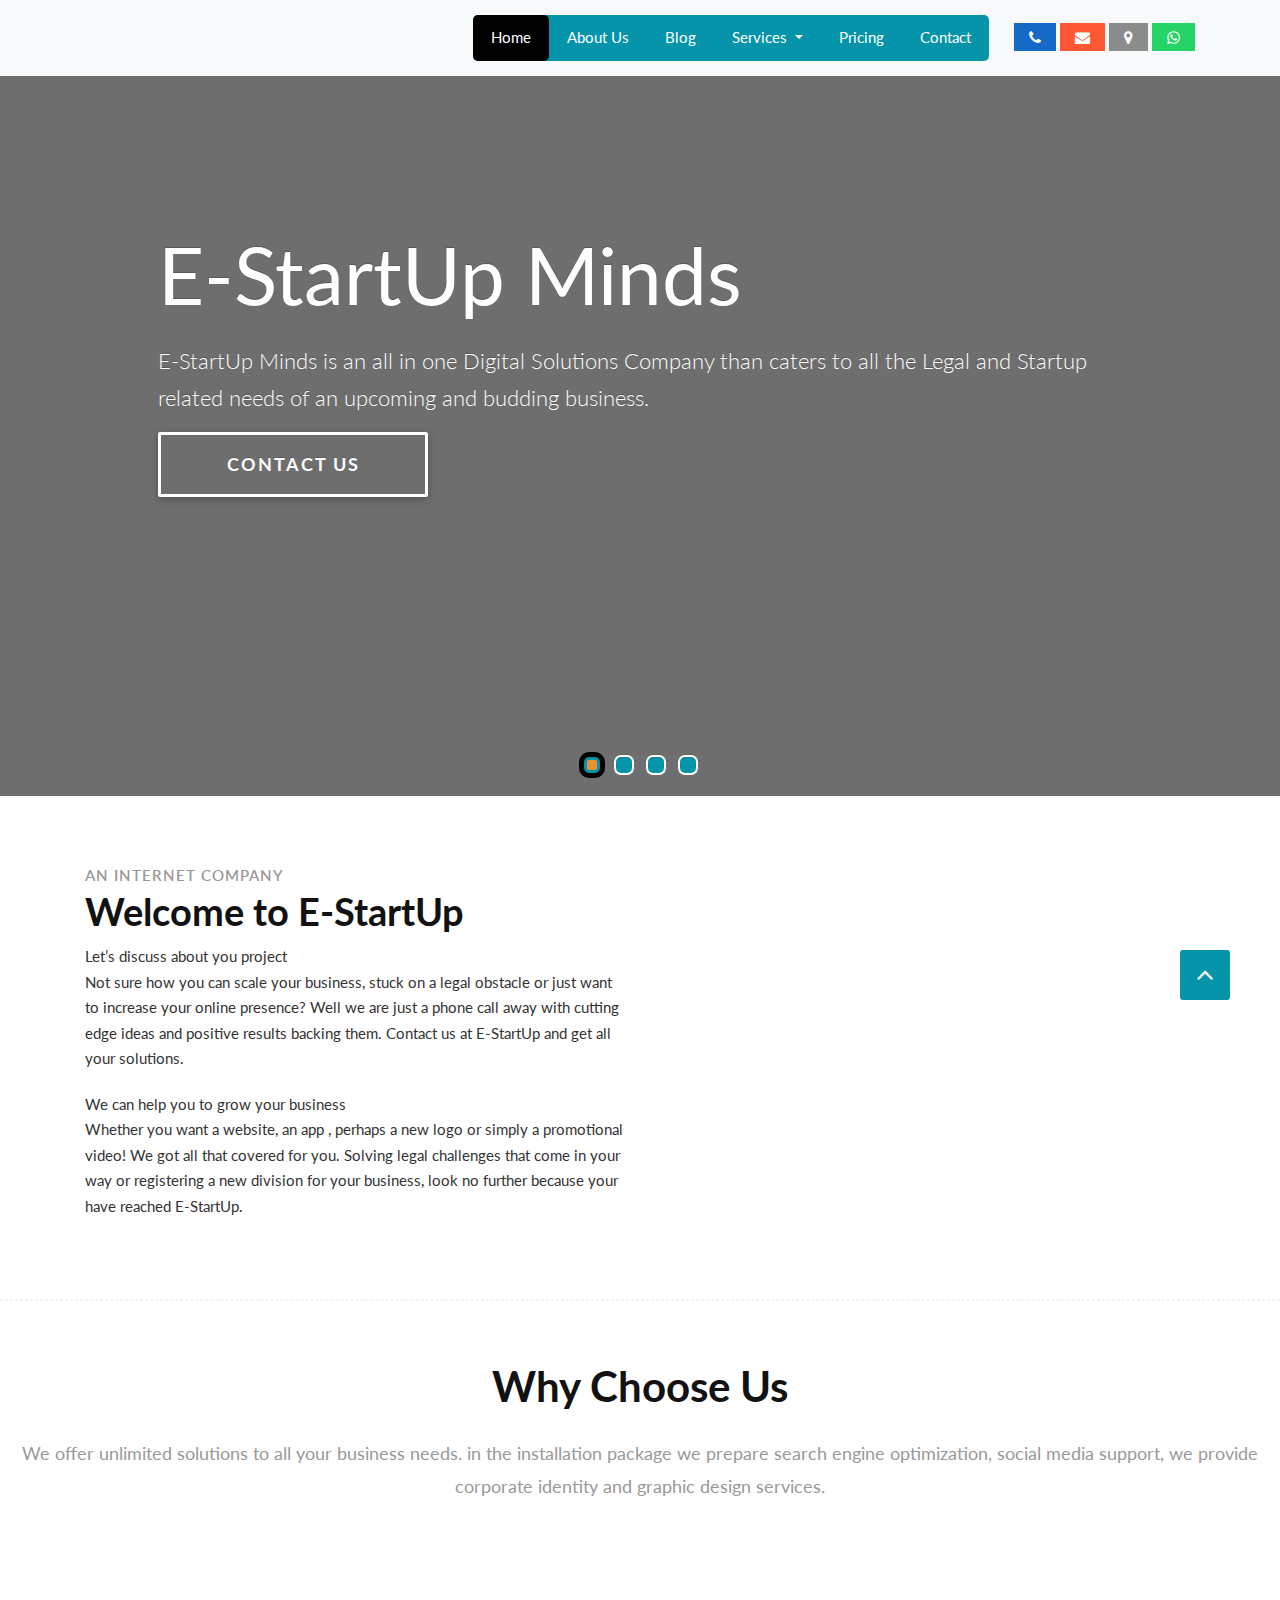
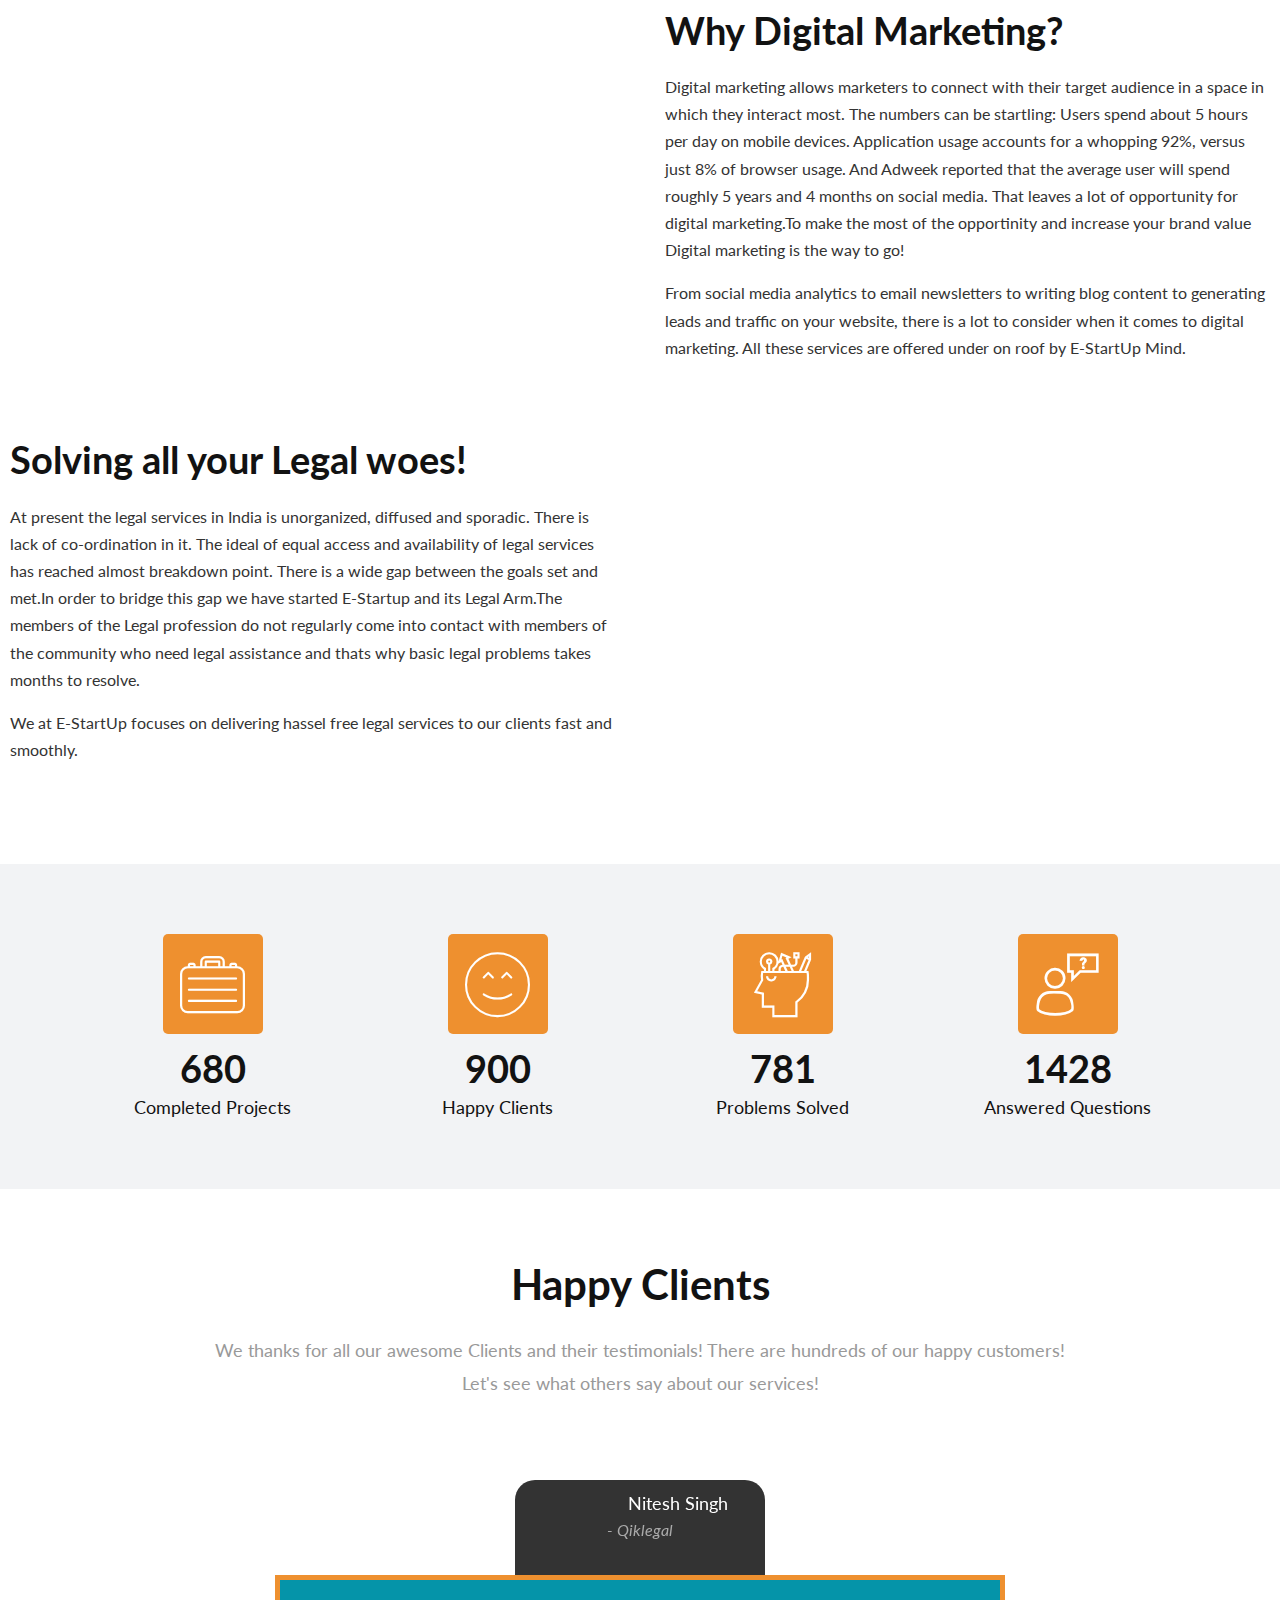
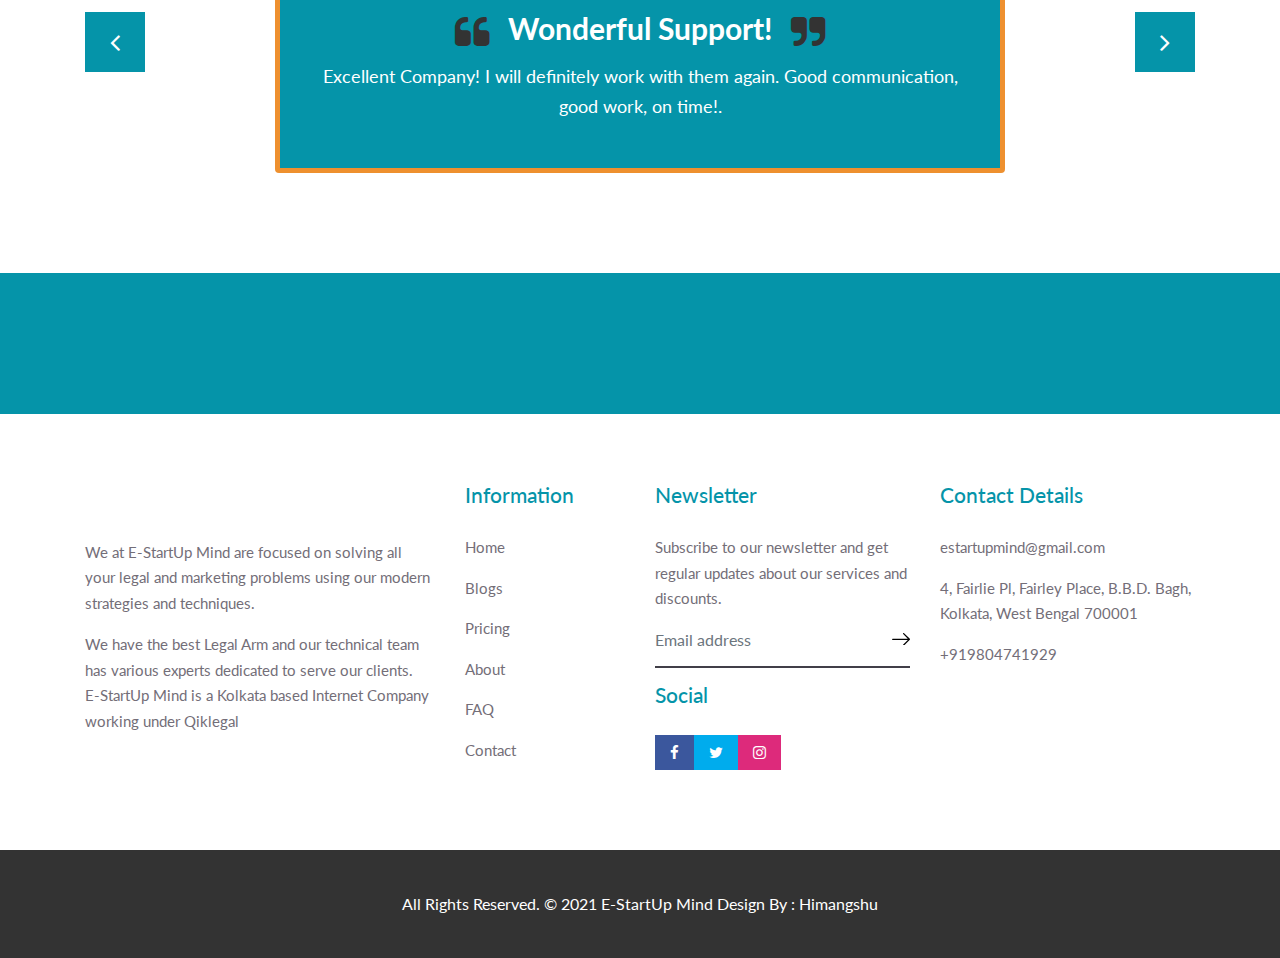
==== commit 862a8243: "Update index.html" ====
--- a/index.html
+++ b/index.html
@@ -82,10 +82,10 @@
 						<li class="nav-item"><a class="nav-link" href="contact.html">Contact</a></li>
 					</ul>
 					<div class="icon-bar-websys">
- 						 <a href="tel:+917003401033" title="Call on +91 7003401033" class="phoneside"><i class="fa fa-phone"></i></a>
+ 						 <a href="tel:+9198047419293" title="Call on +91 9804741929" class="phoneside"><i class="fa fa-phone"></i></a>
  						<a href="mailto:estartupmind@gmail.com" title="Email estartupmind@gmail.com" class="emailside"><i class="fa fa-envelope"></i></a>
   						<a href="https://goo.gl/maps/uhn8cLL9LamgjGB37" title="Address and Directions" class="mapside"><i class="fa fa-map-marker"></i></a>
- 						 <a href="https://wa.me/917003401033" title="Message on Whatsapp" class="whatsappside"><i class="fa fa-whatsapp"></i></a>
+ 						 <a href="https://wa.me/919804741929" title="Message on Whatsapp" class="whatsappside"><i class="fa fa-whatsapp"></i></a>
 					</div>
 				</div>
 			</div>
@@ -410,7 +410,7 @@
                         <ul class="footer-links">
                             <li><a href="mailto:estartupmind@gmail.com">estartupmind@gmail.com</a></li>
                             <li>4, Fairlie Pl, Fairley Place, B.B.D. Bagh, Kolkata, West Bengal 700001</li>
-                            <li>+917003401033 <br> +919804741929 </li>
+                            <li>+919804741929 </li>
                         </ul><!-- end links -->
                     </div><!-- end clearfix -->
                 </div><!-- end col -->
@@ -498,4 +498,4 @@
 
 
 </body>
-</html>+</html>
--- a/css/versions.css
+++ b/css/versions.css
@@ -0,0 +1,484 @@
+/*------------------------------------------------------------------
+    Version: 1.0
+-------------------------------------------------------------------*/
+
+
+/*------------------------------------------------------------------
+    [Table of contents]
+
+    1. DEFAULT VERSION (Check style.css and colors.css)
+    2. HOSTING VERSION
+    3. SEO VERSION
+    4. WATCH VERSION
+    5. APP VERSION
+    6. CLINIC VERSION
+    7. REAL ESTATE VERSION
+    8. POLITICS VERSION
+    9. BARBER VERSION
+    10. BUILDING VERSION
+
+-------------------------------------------------------------------*/
+
+/*------------------------------------------------------------------
+   SEO MARKETING VERSION
+-------------------------------------------------------------------*
+
+/**************************************
+GRADIENTS 
+**************************************/
+
+body.seo_version .btn-buy:hover,
+body.seo_version .cac:hover,
+body.seo_version .icon_wrap:hover,
+body.seo_version .nav-pills > li.active > a,
+body.seo_version .nav-pills > li.active > a:focus,
+body.seo_version .nav-pills > li.active > a:hover,
+body.seo_version .icon-wrapper:hover i,
+body.seo_version .grd1 {
+    color: #ffffff;
+    background: #0594a9;    
+}
+
+
+body.seo_version .dmtop:hover,
+body.seo_version .features-right li:hover i,
+body.seo_version .features-left li:hover i,
+body.seo_version .nav-pills > li:hover > a,
+body.seo_version .nav-pills > li:focus > a,
+body.seo_version .nav-pills > li.active > a,
+body.seo_version .nav-pills > li.active > a:focus,
+body.seo_version .nav-pills > li.active > a:hover,
+body.seo_version .divider-bar,
+body.seo_version .icon-wrapper:hover i:hover,
+body.seo_version .grd1:hover,
+body.seo_version .grd1:focus {
+    background-position: 100px;
+    color: #ffffff;    
+	background: #333333;
+}
+
+body.seo_version .icon_wrap{
+	background-color: #ee902f;
+}
+
+
+body.seo_version .navbar-nav span {
+    color: #ffda44 !important;
+}
+
+body.seo_version .seo-services .col-md-3:hover img {
+    border-color: #333333;
+}
+
+body.seo_version .owl-next:hover i,
+body.seo_version .owl-prev:hover i{
+	background: #ee902f;	
+	color: #333333;
+}
+
+
+/**************************************
+OTHERS 
+**************************************/
+
+body.seo_version #clouds {
+    z-index: 1;
+    bottom: 0;
+    position: relative;
+}
+
+body.seo_version #clouds path {
+    fill: #ffffff;
+    bottom: -10px;
+    position: absolute;
+    overflow: hidden;
+    stroke: #ffffff;
+}
+
+body.seo_version #clouds1 {
+    z-index: 1;
+    bottom: 0;
+    position: relative;
+}
+
+body.seo_version #clouds1 path {
+    fill: #ffffff;
+    bottom: -10px;
+    position: absolute;
+    overflow: hidden;
+    stroke: #ffffff;
+}
+
+body.seo_version .app_iphone_02 {
+    width: 700px;
+    position: absolute;
+    right: 0%;
+    bottom: -16%;
+    z-index: 1;
+}
+
+body.seo_version .affix,
+body.seo_version .cac {
+    background-color: #121212;
+}
+
+body.seo_version .section.db,
+body.seo_version .dmtop,
+body.seo_version .dmtop,
+body.seo_version .affix {
+    background-color: #0594a9;
+}
+
+
+body.seo_version .footer-distributed form input {
+    background-color: #f2f3f5;
+}
+
+body.seo_version .btn-light {
+    color: #ffffff;
+    opacity: 1;
+}
+
+body.seo_version .btn-light i {
+    margin-right: 5px;
+    vertical-align: middle;
+	font-size: 22px;
+}
+
+body.seo_version .effect-1:after {
+    box-shadow: 0 0 0 2px #121212;
+}
+
+body.seo_version .footer a,
+body.seo_version .cac a h3,
+body.seo_version .footer-distributed form input,
+
+body.seo_version .footer {
+    color: #736e78;
+}
+
+body.seo_version .footer-distributed .footer-company-name{
+	color: #ffffff;
+}
+
+body.seo_version .footer-distributed form input::-webkit-input-placeholder {
+    color: #736e78;
+}
+
+body.seo_version .footer-distributed form input::-moz-placeholder {
+    opacity: 1;
+    color: #736e78;
+}
+
+body.seo_version .footer-distributed form input:-ms-input-placeholder {
+    color: #736e78;
+}
+
+body.seo_version .noover {
+    overflow: hidden;
+}
+
+body.seo_version .noover i {
+    font-size: 34px;
+    vertical-align: middle;
+    color: #ffffff !important;
+    color: rgba(255, 255, 255, 0.6) !important;
+}
+
+body.seo_version .noover p {
+    color: rgba(255, 255, 255, 1) !important;
+}
+
+
+
+body.seo_version .contact_form {
+    background-color: #ffffff;
+}
+
+body.seo_version .owl-next i,
+body.seo_version .owl-prev i {
+    background-color: #0594a9;
+	color: #ffffff;
+}
+
+body.seo_version .header_style_01 {
+    top: 0;
+}
+
+body.seo_version .stat-wrap .alignleft {
+    margin-right: 20px;
+}
+
+body.seo_version .stat-wrap h3 {
+    color: #121212;
+    display: block;
+    margin-top: 10px !important;
+}
+
+body.seo_version .stat-wrap .rating i {
+    color: #eabe12;
+}
+
+body.seo_version .stat-wrap p {
+    color: #121212;
+    font-size: 38px;
+    font-weight: bold;
+    margin: 0;
+    padding: 15px 0 0;
+    line-height: 1;
+}
+
+body.seo_version .service-widget h3 {
+    font-weight: bold;
+    font-size: 20px;
+    padding-bottom: 5px;
+}
+
+body.seo_version .service-widget small {
+    font-size: 14px;
+    text-transform: uppercase;
+    letter-spacing: 1px;
+}
+
+body.seo_version .section.db .section-title h2 {
+    color: rgba(255, 255, 255, 0.7) !important;
+    padding: 0;
+    letter-spacing: 2px;
+    margin: 0;
+    text-transform: uppercase;
+    font-size: 14px;
+}
+
+body.seo_version .message-box h2,
+body.seo_version .section .section-title h3 {
+    font-weight: bold;
+}
+
+body.seo_version .message-box h4,
+body.seo_version .section-title small {
+    font-size: 15px;
+    color: #999;
+    letter-spacing: 1px;
+    padding-bottom: 0px;
+    display: block;
+    font-weight: 600;
+    text-transform: uppercase;
+}
+
+body.seo_version .apple-button a,
+body.seo_version .cac a h3,
+body.seo_version .section.db .section-title .lead {
+    color: #ffffff !important;
+}
+
+body.seo_version .apple-button {
+    line-height: 1;
+    border: 1px solid rgba(255, 255, 255, 0.4);
+    padding: 30px 20px;
+    border-radius: 8px;
+}
+
+body.seo_version .apple-button i {
+    margin: -5px 20px;
+    vertical-align: middle;
+    font-size: 64px;
+}
+
+body.seo_version .apple-button {
+    font-size: 21px;
+    font-weight: 300;
+}
+
+body.seo_version .apple-button strong {
+    line-height: 1;
+    margin-top: 5px;
+    text-transform: uppercase;
+    font-size: 31px;
+    display: block;
+}
+
+body.seo_version .dev-list .widget p {
+    margin: 0;
+    padding: 5px 0 15px;
+}
+
+body.seo_version .dev-list img {
+    width: 100%;
+}
+
+body.seo_version .footer-social .btn {
+    padding: 0;
+    width: 35px;
+    height: 35px;
+    line-height: 33px;
+    text-align: center;
+    margin: 0 3px;
+    border: 1px solid #e80d45 !important;
+    color: #ffffff;
+    background-color: #e80d45 !important;
+}
+
+body.seo_version .dev-list .widget {
+    padding: 30px;
+    border: 1px solid #ededed;
+}
+
+body.seo_version .dev-list .widget h3 {
+    font-size: 21px;
+    padding: 0 0 5px;
+    margin: 0;
+    line-height: 1 !important;
+}
+
+body.seo_version .dev-list .widget-title {
+    padding: 20px 0 10px;
+    margin: 0;
+    line-height: 1 !important;
+}
+
+body.seo_version .iphones {
+    width: 1080px;
+    position: absolute;
+    right: -20%;
+    bottom: -16%;
+    z-index: 0;
+}
+
+
+
+body.seo_version .seo-services p.lead {
+    margin-bottom: 0;
+    padding-bottom: 0;
+	font-size: 16px;
+}
+
+body.seo_version .how-its-work .hc h2 {
+    font-size: 64px;
+    display: block;
+    padding: 0 0 0 30px;
+    margin: 0 0 15px;
+    line-height: 1 !important;
+    border-left: 1px dashed rgba(255, 255, 255, 0.4);
+    font-weight: bold;
+    color: #ffffff !important;
+}
+
+body.seo_version .how-its-work .hc p {
+    font-size: 21px;
+    font-weight: 300;
+    color: #ffffff !important;
+}
+
+body.seo_version .how-its-work .hc p.lead {
+    font-size: 15px;
+    font-weight: 400;
+    color: #ffffff !important;
+}
+
+body.seo_version .hc.colon1 {
+    background-color: #0d61d0;
+}
+
+body.seo_version .hc.colon2 {
+    background-color: #0053c2;
+}
+
+body.seo_version .hc.colon3 {
+    background-color: #0049b8;
+}
+
+body.seo_version .hc.colon4 {
+    background-color: #003ead;
+}
+
+body.seo_version .app-features li {
+    border-bottom: 1px dashed #ddd;
+    padding-bottom: 30px;
+}
+
+body.seo_version .app-features li:last-child {
+    border-bottom: 0 dashed #efefef;
+    padding-bottom: 0px;
+}
+
+body.seo_version .entry {
+    position: relative;
+    padding: 0 !important;
+    margin-bottom: 0;
+    overflow: hidden;
+}
+
+body.seo_version .first-section {
+    padding: 14em 0 10em;
+}
+
+body.seo_version .first-section h2 {
+    color: #ffffff;
+    display: block;
+    font-size: 56px;
+    font-weight: bold;
+}
+
+body.seo_version .magnifier {
+    position: absolute;
+    top: 0;
+    cursor: pointer !important;
+    /* Permalink - use to edit and share this gradient: http://colorzilla.com/gradient-editor/#000000+0,000000+100&0.65+0,0+100;Neutral+Density */
+    background-color: rgba(0, 0, 0, 0.8);
+    left: 500px;
+    bottom: 0;
+    right: 0;
+    z-index: 1;
+    zoom: 1;
+    cursor: crosshair;
+    filter: alpha(opacity=0);
+    opacity: 0;
+    -webkit-transition: all .3s ease-in-out;
+    -moz-transition: all .3s ease-in-out;
+    -ms-transition: all .3s ease-in-out;
+    -o-transition: all .3s ease-in-out;
+    transition: all .3s ease-in-out;
+}
+
+body.seo_version .entry:hover .magnifier {
+    zoom: 1;
+    left: 0;
+    filter: alpha(opacity=100);
+    opacity: 1;
+}
+
+body.seo_version .owl-app {
+    position: relative;
+    overflow: hidden;
+    background-color: #fff;
+    height: 600px;
+    margin: 0 auto;
+    z-index: 1;
+    width: 300px;
+}
+
+body.seo_version .owl-app::before {
+    background: url("../images/phonebg.png") no-repeat scroll center center;
+    content: "";
+    height: 600px;
+    padding: 0;
+    overflow: hidden;
+    position: absolute;
+    width: 300px;
+    z-index: 1;
+}
+
+body.seo_version .owl-phone {
+    overflow: hidden;
+    background-color: #111;
+    margin: 70px auto 0;
+    height: 449px;
+    display: block;
+    z-index: 2;
+    text-align: center;
+    width: 272px !important;
+    display: block;
+    width: 100%;
+    height: auto;
+}
+
--- a/css/responsive.css
+++ b/css/responsive.css
@@ -0,0 +1,253 @@
+/******************************************
+    Version: 1.0
+/****************************************** */
+
+@media only screen and (min-width: 992px) and (max-width: 1199px) {}
+@media (min-width: 768px) and (max-width: 991px) {
+	.top-navbar .navbar-light .navbar-nav .nav-item::before{
+		display: none;
+	}
+	.top-navbar .navbar-light .navbar-nav .nav-link:hover{
+		background: #333333;
+	}
+	.top-navbar .navbar-light .navbar-toggler{
+		border-radius: 0px;
+	}
+	.seo_version .sl-slider h2, .seo_version .sl-slider blockquote{
+		padding: 20px 15px 10px 15px;
+		width: 90%;
+	}
+	.bttn-new{
+		width: 180px;
+		padding: 10px 0px;
+		font-size: 14px;
+	}
+	.section-title h3{
+		font-size: 28px;
+	}
+	.why-dit h4{
+		font-size: 22px;
+	}
+	.owl-services-seo .text-center{
+		padding: 10px 15px;
+	}
+	body.seo_version .stat-wrap h3{
+		margin-bottom: 30px;
+	}
+	.pricing-palden .pricing-item{
+		padding-bottom: 30px;
+	}
+	.bttn-new-a{
+		width: 180px;
+		font-size: 14px;
+	}
+	.widget{
+		margin-bottom: 30px;
+	}
+	.message-box h2{
+		font-size: 28px;
+	}
+	.da-thumbs .pitem a div h3{
+		font-size: 20px;
+	}
+	.da-thumbs .pitem a div p{
+		font-size: 14px;
+	}
+	.inner-acc i.fa-search{
+		font-size: 170px;
+	}
+	.inner-acc i.fa-bullseye{		
+		font-size: 170px;
+	}
+	.inner-acc i.fa-code{
+		font-size: 170px;
+	}
+	.inner-acc i.fa-newspaper-o{
+		font-size: 170px;
+	}
+	.inner-acc i.fa-line-chart{
+		font-size: 170px;
+	}
+	.process-accordion{
+		margin-bottom: 30px;
+	}
+	.owl-services-seo{
+		margin-top: 30px;
+	}
+	.process-accordion .card-header h5 a{
+		font-size: 16px;
+	}
+	.contact_form{
+		padding: 40px 15px;
+	}
+	.map-box {
+		padding: 40px 15px;
+	}
+}
+@media (max-width: 767px) {
+    .top-navbar .navbar-light .navbar-nav .nav-item::before{
+		display: none;
+	}
+	.top-navbar .navbar-light .navbar-nav .nav-link:hover{
+		background: #333333;
+	}
+	.top-navbar .navbar-light .navbar-toggler{
+		border-radius: 0px;
+	}
+	.seo_version .sl-slider h2, .seo_version .sl-slider blockquote{
+		padding: 20px 15px 10px 15px;
+		width: 90%;
+	}
+	.bttn-new{
+		width: 180px;
+		padding: 10px 0px;
+		font-size: 14px;
+	}
+	.section-title h3{
+		font-size: 28px;
+	}
+	.why-dit h4{
+		font-size: 22px;
+	}
+	.owl-services-seo .text-center{
+		padding: 10px 15px;
+	}
+	body.seo_version .stat-wrap h3{
+		margin-bottom: 30px;
+	}
+	.pricing-palden .pricing-item{
+		padding-bottom: 30px;
+	}
+	.bttn-new-a{
+		width: 180px;
+		font-size: 14px;
+	}
+	.widget{
+		margin-bottom: 30px;
+	}
+	.message-box h2{
+		font-size: 28px;
+	}
+	.da-thumbs .pitem a div h3{
+		font-size: 20px;
+	}
+	.da-thumbs .pitem a div p{
+		font-size: 14px;
+	}
+	.inner-acc i.fa-search{
+		font-size: 170px;
+	}
+	.inner-acc i.fa-bullseye{		
+		font-size: 170px;
+	}
+	.inner-acc i.fa-code{
+		font-size: 170px;
+	}
+	.inner-acc i.fa-newspaper-o{
+		font-size: 170px;
+	}
+	.inner-acc i.fa-line-chart{
+		font-size: 170px;
+	}
+	.process-accordion{
+		margin-bottom: 30px;
+	}
+	.owl-services-seo{
+		margin-top: 30px;
+	}
+	.process-accordion .card-header h5 a{
+		font-size: 16px;
+	}
+	.contact_form{
+		padding: 40px 15px;
+	}
+	.map-box {
+		padding: 40px 15px;
+	}
+}
+
+@media only screen and (min-width: 280px) and (max-width: 599px) {
+    .top-navbar .navbar-light .navbar-nav .nav-item::before{
+		display: none;
+	}
+	.top-navbar .navbar-light .navbar-nav .nav-link:hover{
+		background: #333333;
+	}
+	.top-navbar .navbar-light .navbar-toggler{
+		border-radius: 0px;
+	}
+	.seo_version .sl-slider h2, .seo_version .sl-slider blockquote{
+		padding: 20px 15px 10px 15px;
+		width: 90%;
+	}
+	.bttn-new{
+		width: 180px;
+		padding: 10px 0px;
+		font-size: 14px;
+	}
+	.section-title h3{
+		font-size: 28px;
+	}
+	.why-dit h4{
+		font-size: 22px;
+	}
+	.owl-services-seo .text-center{
+		padding: 10px 15px;
+	}
+	body.seo_version .stat-wrap h3{
+		margin-bottom: 30px;
+	}
+	.pricing-palden .pricing-item{
+		padding-bottom: 30px;
+	}
+	.bttn-new-a{
+		width: 180px;
+		font-size: 14px;
+	}
+	.widget{
+		margin-bottom: 30px;
+	}
+	.message-box h2{
+		font-size: 28px;
+	}
+	.da-thumbs .pitem a div h3{
+		font-size: 20px;
+	}
+	.da-thumbs .pitem a div p{
+		font-size: 14px;
+	}
+	.inner-acc i.fa-search{
+		font-size: 170px;
+	}
+	.inner-acc i.fa-bullseye{		
+		font-size: 170px;
+	}
+	.inner-acc i.fa-code{
+		font-size: 170px;
+	}
+	.inner-acc i.fa-newspaper-o{
+		font-size: 170px;
+	}
+	.inner-acc i.fa-line-chart{
+		font-size: 170px;
+	}
+	.process-accordion{
+		margin-bottom: 30px;
+	}
+	.owl-services-seo{
+		margin-top: 30px;
+	}
+	.process-accordion .card-header h5 a{
+		font-size: 16px;
+	}
+	.contact_form{
+		padding: 40px 15px;
+	}
+	.map-box {
+		padding: 40px 15px;
+	}
+	.seo_version .sl-slider blockquote p{
+		font-size: 16px;
+	}
+}
+
--- a/css/custom.css
+++ b/css/custom.css
@@ -0,0 +1,44 @@
+
+/** ADD YOUR AWESOME CODES HERE **/
+ div .pricing-pric {
+	font-size: 4em;
+}
+/* Style the social media icons with color, if you want */
+.icon-bar-websys a:hover {
+  background-color: #000;
+}
+
+.phoneside {
+  background: #1569C7;
+  color: white;
+  padding: 5px 15px;
+  margin-left: 25px;
+}
+
+.emailside {
+  background: #FF5733;
+  color: white;
+  padding: 5px 15px;
+
+}
+
+.mapside {
+  background: #8A8C8B;
+  color: white;
+  padding: 5px 15px;
+}
+
+.whatsappside {
+  background: #25D366;
+  color: white;
+  padding: 5px 15px;
+
+}
+.whatsappside1 {
+  background: #25D366;
+  color: white;
+  padding: 20px 30px;
+  margin-left: 25px;
+  
+}
+
